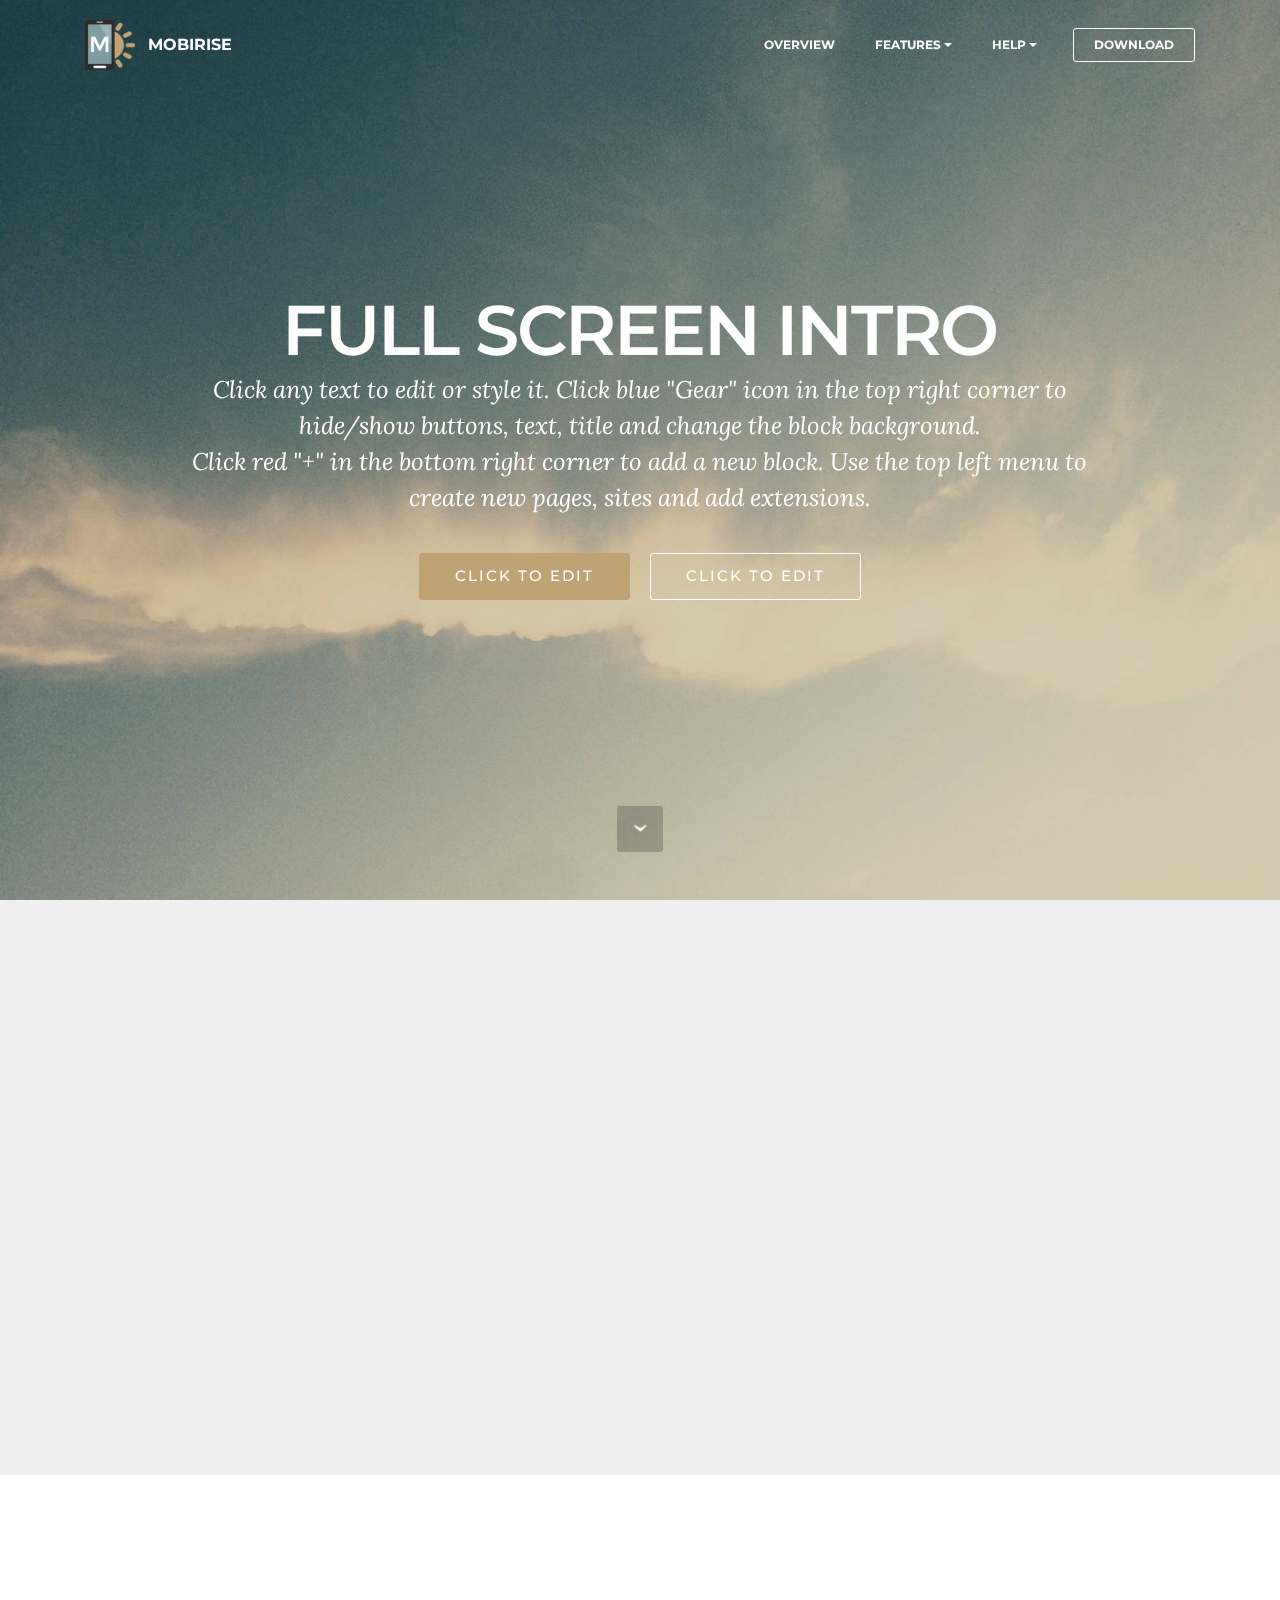
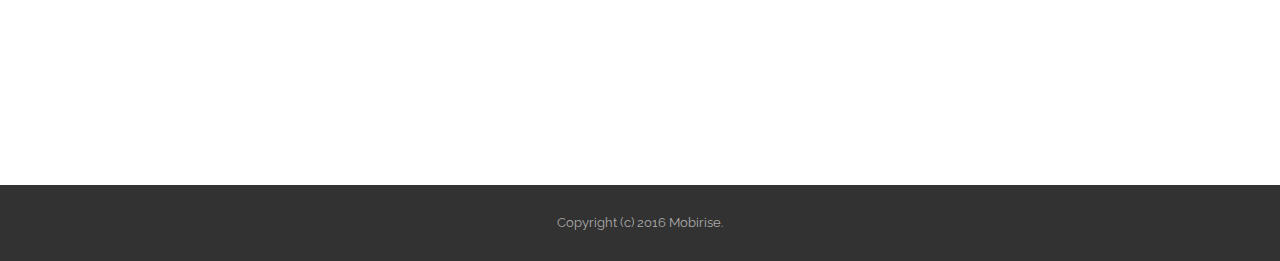
==== index.html @ f902e42a "create github pages" ====
<!DOCTYPE html>
<html>
<head>
  <!-- Site made with Mobirise Website Builder v3.12.1, https://mobirise.com -->
  <meta charset="UTF-8">
  <meta http-equiv="X-UA-Compatible" content="IE=edge">
  <meta name="generator" content="Mobirise v3.12.1, mobirise.com">
  <meta name="viewport" content="width=device-width, initial-scale=1">
  <link rel="shortcut icon" href="assets/images/logo.png" type="image/x-icon">
  <meta name="description" content="">
  
  <link rel="stylesheet" href="https://fonts.googleapis.com/css?family=Lora:400,700,400italic,700italic&amp;subset=latin">
  <link rel="stylesheet" href="https://fonts.googleapis.com/css?family=Montserrat:400,700">
  <link rel="stylesheet" href="https://fonts.googleapis.com/css?family=Raleway:100,100i,200,200i,300,300i,400,400i,500,500i,600,600i,700,700i,800,800i,900,900i">
  <link rel="stylesheet" href="assets/bootstrap-material-design-font/css/material.css">
  <link rel="stylesheet" href="assets/et-line-font-plugin/style.css">
  <link rel="stylesheet" href="assets/tether/tether.min.css">
  <link rel="stylesheet" href="assets/bootstrap/css/bootstrap.min.css">
  <link rel="stylesheet" href="assets/dropdown/css/style.css">
  <link rel="stylesheet" href="assets/animate.css/animate.min.css">
  <link rel="stylesheet" href="assets/socicon/css/styles.css">
  <link rel="stylesheet" href="assets/theme/css/style.css">
  <link rel="stylesheet" href="assets/mobirise/css/mbr-additional.css" type="text/css">
  
  
  
</head>
<body>
<section id="menu-0">

    <nav class="navbar navbar-dropdown bg-color transparent navbar-fixed-top">
        <div class="container">

            <div class="mbr-table">
                <div class="mbr-table-cell">

                    <div class="navbar-brand">
                        <a href="https://mobirise.com" class="navbar-logo"><img src="assets/images/logo.png" alt="Mobirise"></a>
                        <a class="navbar-caption" href="https://mobirise.com">MOBIRISE</a>
                    </div>

                </div>
                <div class="mbr-table-cell">

                    <button class="navbar-toggler pull-xs-right hidden-md-up" type="button" data-toggle="collapse" data-target="#exCollapsingNavbar">
                        <div class="hamburger-icon"></div>
                    </button>

                    <ul class="nav-dropdown collapse pull-xs-right nav navbar-nav navbar-toggleable-sm" id="exCollapsingNavbar"><li class="nav-item"><a class="nav-link link" href="https://mobirise.com/">OVERVIEW</a></li><li class="nav-item dropdown"><a class="nav-link link dropdown-toggle" data-toggle="dropdown-submenu" href="https://mobirise.com/">FEATURES</a><div class="dropdown-menu"><a class="dropdown-item" href="https://mobirise.com/">Mobile friendly</a><a class="dropdown-item" href="https://mobirise.com/">Based on Bootstrap</a><div class="dropdown"><a class="dropdown-item dropdown-toggle" data-toggle="dropdown-submenu" href="https://mobirise.com/">Trendy blocks</a><div class="dropdown-menu dropdown-submenu"><a class="dropdown-item" href="https://mobirise.com/">Image/content slider</a><a class="dropdown-item" href="https://mobirise.com/">Contact forms</a><a class="dropdown-item" href="https://mobirise.com/">Image gallery</a><a class="dropdown-item" href="https://mobirise.com/">Mobile menu</a><a class="dropdown-item" href="https://mobirise.com/">Google maps</a><a class="dropdown-item" href="https://mobirise.com/">Social buttons</a><a class="dropdown-item" href="https://mobirise.com/">Google fonts</a><a class="dropdown-item" href="https://mobirise.com/">Video background</a></div></div><a class="dropdown-item" href="https://mobirise.com/">Host anywhere</a></div></li><li class="nav-item dropdown"><a class="nav-link link dropdown-toggle" data-toggle="dropdown-submenu" href="https://mobirise.com/">HELP</a><div class="dropdown-menu"><a class="dropdown-item" href="http://forums.mobirise.com/">Forum</a><a class="dropdown-item" href="https://mobirise.com/">Tutorials</a><a class="dropdown-item" href="https://mobirise.com/">Contact us</a></div></li><li class="nav-item nav-btn"><a class="nav-link btn btn-white btn-white-outline" href="https://mobirise.com/">DOWNLOAD</a></li></ul>
                    <button hidden="" class="navbar-toggler navbar-close" type="button" data-toggle="collapse" data-target="#exCollapsingNavbar">
                        <div class="close-icon"></div>
                    </button>

                </div>
            </div>

        </div>
    </nav>

</section>

<section class="engine"><a rel="external" href="https://mobirise.com">Web Page Builder</a></section><section class="mbr-section mbr-section-hero mbr-section-full mbr-parallax-background mbr-section-with-arrow" id="header1-1" style="background-image: url(assets/images/jumbotron.jpg);">

    

    <div class="mbr-table-cell">

        <div class="container">
            <div class="row">
                <div class="mbr-section col-md-10 col-md-offset-1 text-xs-center">

                    <h1 class="mbr-section-title display-1">FULL SCREEN INTRO</h1>
                    <p class="mbr-section-lead lead">Click any text to edit or style it. Click blue "Gear" icon in the top right corner to hide/show buttons, text, title and change the block background. <br> Click red "+" in the bottom right corner to add a new block. Use the top left menu to create new pages, sites and add extensions.</p>
                    <div class="mbr-section-btn"><a class="btn btn-lg btn-primary" href="https://mobirise.com">CLICK TO EDIT</a> <a class="btn btn-lg btn-white btn-white-outline" href="https://mobirise.com">CLICK TO EDIT</a></div>
                </div>
            </div>
        </div>
    </div>

    <div class="mbr-arrow mbr-arrow-floating" aria-hidden="true"><a href="#features6-0"><i class="mbr-arrow-icon"></i></a></div>

</section>

<section class="mbr-cards mbr-section mbr-section-nopadding" id="features6-0" style="background-color: rgb(239, 239, 239);">

    

    <div class="mbr-cards-row row">
        <div class="mbr-cards-col col-xs-12 col-lg-3" style="padding-top: 80px; padding-bottom: 80px;">
            <div class="container">
              <div class="card cart-block">
                  <div class="card-img"><a href="https://mobirise.com" class="etl-icon icon-desktop mbr-iconfont mbr-iconfont-features3"></a></div>
                  <div class="card-block">
                    <h4 class="card-title">Bootstrap 4</h4>
                    
                    <p class="card-text">Bootstrap 4 has been noted as one of the most reliable and proven frameworks and Mobirise has been equipped to develop websites using this framework.</p>
                    <div class="card-btn"><a href="https://mobirise.com" class="btn btn-primary">MORE</a></div>
                    </div>
                </div>
            </div>
        </div>
        <div class="mbr-cards-col col-xs-12 col-lg-3" style="padding-top: 80px; padding-bottom: 80px;">
            <div class="container">
                <div class="card cart-block">
                    <div class="card-img"><a href="https://mobirise.com" class="etl-icon icon-mobile mbr-iconfont mbr-iconfont-features3"></a></div>
                    <div class="card-block">
                        <h4 class="card-title">Responsive</h4>
                        
                        <p class="card-text">One of Bootstrap 4's big points is responsiveness and Mobirise makes effective use of this by generating highly responsive website for you.</p>
                        <div class="card-btn"><a href="https://mobirise.com" class="btn btn-primary">MORE</a></div>
                    </div>
                </div>
            </div>
        </div>
        <div class="mbr-cards-col col-xs-12 col-lg-3" style="padding-top: 80px; padding-bottom: 80px;">
            <div class="container">
                <div class="card cart-block">
                    <div class="card-img"><a href="https://mobirise.com" class="etl-icon icon-pencil mbr-iconfont mbr-iconfont-features3"></a></div>
                    <div class="card-block">
                        <h4 class="card-title">Web Fonts</h4>
                        
                        <p class="card-text">Google has a highly exhaustive list of fonts compiled into its web font platform and Mobirise makes it easy for you to use them on your website easily and freely.</p>
                        <div class="card-btn"><a href="https://mobirise.com" class="btn btn-primary">MORE</a></div>
                    </div>
                </div>
            </div>
        </div>
        <div class="mbr-cards-col col-xs-12 col-lg-3" style="padding-top: 80px; padding-bottom: 80px;">
            <div class="container">
                <div class="card cart-block">
                    <div class="card-img"><a href="https://mobirise.com" class="etl-icon icon-global mbr-iconfont mbr-iconfont-features3"></a></div>
                    <div class="card-block">
                        <h4 class="card-title">Unlimited Sites</h4>
                        
                        <p class="card-text">Mobirise gives you the freedom to develop as many websites as you like given the fact that it is a desktop app.</p>
                        <div class="card-btn"><a href="https://mobirise.com" class="btn btn-primary">MORE</a></div>
                    </div>
                </div>
            </div>
        </div>
        
        
    </div>
</section>

<section class="mbr-section mbr-section-md-padding" id="social-buttons1-2" style="background-color: rgb(255, 255, 255); padding-top: 90px; padding-bottom: 90px;">
    
    <div class="container">
        <div class="row">
            <div class="col-md-8 col-md-offset-2 text-xs-center">
                <h3 class="mbr-section-title display-2">SHARE THIS PAGE!</h3>
                <div>

                  <div class="mbr-social-likes" data-counters="false">
                    <span class="btn btn-social facebook" title="Share link on Facebook">
                        <i class="socicon socicon-facebook"></i>
                    </span>
                    <span class="btn btn-social twitter" title="Share link on Twitter">
                        <i class="socicon socicon-twitter"></i>
                    </span>
                    <span class="btn btn-social plusone" title="Share link on Google+">
                        <i class="socicon socicon-googleplus"></i>
                    </span>
                    
                    
                  </div>

                </div>
            </div>
        </div>
    </div>
</section>

<footer class="mbr-small-footer mbr-section mbr-section-nopadding" id="footer1-2" style="background-color: rgb(50, 50, 50); padding-top: 1.75rem; padding-bottom: 1.75rem;">
    
    <div class="container">
        <p class="text-xs-center">Copyright (c) 2016 Mobirise.</p>
    </div>
</footer>


  <script src="assets/web/assets/jquery/jquery.min.js"></script>
  <script src="assets/tether/tether.min.js"></script>
  <script src="assets/bootstrap/js/bootstrap.min.js"></script>
  <script src="assets/smooth-scroll/smooth-scroll.js"></script>
  <script src="assets/dropdown/js/script.min.js"></script>
  <script src="assets/touch-swipe/jquery.touch-swipe.min.js"></script>
  <script src="assets/viewport-checker/jquery.viewportchecker.js"></script>
  <script src="assets/jarallax/jarallax.js"></script>
  <script src="assets/social-likes/social-likes.js"></script>
  <script src="assets/theme/js/script.js"></script>
  
  
  <input name="animation" type="hidden">
  </body>
</html>
---- assets/bootstrap-material-design-font/css/material.css ----
@font-face {
  font-family: 'Material-Design-Icons';
  src: url('../fonts/Material-Design-Icons.eot?3ocs8m');
  src: url('../fonts/Material-Design-Icons.eot?#iefix3ocs8m') format('embedded-opentype'), url('../fonts/Material-Design-Icons.woff?3ocs8m') format('woff'), url('../fonts/Material-Design-Icons.ttf?3ocs8m') format('truetype'), url('../fonts/Material-Design-Icons.svg?3ocs8m#Material-Design-Icons') format('svg');
  font-weight: normal;
  font-style: normal;
}
[class^="mdi-"],
[class*="mdi-"] {
  speak: none;
  display: inline-block;
  font-style: normal;
  font-variant:normal;
  font-weight:normal;
  /*font-size:24px;*/
  line-height:1;
  font-family:'Material-Design-Icons' !important;
  text-rendering: auto;
  
  -webkit-font-smoothing: antialiased;
  -moz-osx-font-smoothing: grayscale;
  -webkit-transform: translate(0, 0);
      -ms-transform: translate(0, 0);
          transform: translate(0, 0);
}
[class^="mdi-"]:before,
[class*="mdi-"]:before {
  display: inline-block;
  speak: none;
  text-decoration: inherit;
}
[class^="mdi-"].pull-left,
[class*="mdi-"].pull-left {
  margin-right: .3em;
}
[class^="mdi-"].pull-right,
[class*="mdi-"].pull-right {
  margin-left: .3em;
}
[class^="mdi-"].mdi-lg:before,
[class*="mdi-"].mdi-lg:before,
[class^="mdi-"].mdi-lg:after,
[class*="mdi-"].mdi-lg:after {
  font-size: 1.33333333em;
  line-height: 0.75em;
  vertical-align: -15%;
}
[class^="mdi-"].mdi-2x:before,
[class*="mdi-"].mdi-2x:before,
[class^="mdi-"].mdi-2x:after,
[class*="mdi-"].mdi-2x:after {
  font-size: 2em;
}
[class^="mdi-"].mdi-3x:before,
[class*="mdi-"].mdi-3x:before,
[class^="mdi-"].mdi-3x:after,
[class*="mdi-"].mdi-3x:after {
  font-size: 3em;
}
[class^="mdi-"].mdi-4x:before,
[class*="mdi-"].mdi-4x:before,
[class^="mdi-"].mdi-4x:after,
[class*="mdi-"].mdi-4x:after {
  font-size: 4em;
}
[class^="mdi-"].mdi-5x:before,
[class*="mdi-"].mdi-5x:before,
[class^="mdi-"].mdi-5x:after,
[class*="mdi-"].mdi-5x:after {
  font-size: 5em;
}
[class^="mdi-device-signal-cellular-"]:after,
[class^="mdi-device-battery-"]:after,
[class^="mdi-device-battery-charging-"]:after,
[class^="mdi-device-signal-cellular-connected-no-internet-"]:after,
[class^="mdi-device-signal-wifi-"]:after,
[class^="mdi-device-signal-wifi-statusbar-not-connected"]:after,
.mdi-device-network-wifi:after {
  opacity: .3;
  position: absolute;
  left: 0;
  top: 0;
  z-index: 1;
  display: inline-block;
  speak: none;
  text-decoration: inherit;
}
[class^="mdi-device-signal-cellular-"]:after {
  content: "\e758";
}
[class^="mdi-device-battery-"]:after {
  content: "\e735";
}
[class^="mdi-device-battery-charging-"]:after {
  content: "\e733";
}
[class^="mdi-device-signal-cellular-connected-no-internet-"]:after {
  content: "\e75d";
}
[class^="mdi-device-signal-wifi-"]:after,
.mdi-device-network-wifi:after {
  content: "\e765";
}
[class^="mdi-device-signal-wifi-statusbasr-not-connected"]:after {
  content: "\e8f7";
}
.mdi-device-signal-cellular-off:after,
.mdi-device-signal-cellular-null:after,
.mdi-device-signal-cellular-no-sim:after,
.mdi-device-signal-wifi-off:after,
.mdi-device-signal-wifi-4-bar:after,
.mdi-device-signal-cellular-4-bar:after,
.mdi-device-battery-alert:after,
.mdi-device-signal-cellular-connected-no-internet-4-bar:after,
.mdi-device-battery-std:after,
.mdi-device-battery-full .mdi-device-battery-unknown:after {
  content: "";
}
.mdi-fw {
  width: 1.28571429em;
  text-align: center;
}
.mdi-ul {
  padding-left: 0;
  margin-left: 2.14285714em;
  list-style-type: none;
}
.mdi-ul > li {
  position: relative;
}
.mdi-li {
  position: absolute;
  left: -2.14285714em;
  width: 2.14285714em;
  top: 0.14285714em;
  text-align: center;
}
.mdi-li.mdi-lg {
  left: -1.85714286em;
}
.mdi-border {
  padding: .2em .25em .15em;
  border: solid 0.08em #eeeeee;
  border-radius: .1em;
}
.mdi-spin {
  -webkit-animation: mdi-spin 2s infinite linear;
  animation: mdi-spin 2s infinite linear;
  -webkit-transform-origin: 50% 50%;
  -ms-transform-origin: 50% 50%;
      transform-origin: 50% 50%;
}
.mdi-pulse {
  -webkit-animation: mdi-spin 1s steps(8) infinite;
  animation: mdi-spin 1s steps(8) infinite;
  -webkit-transform-origin: 50% 50%;
  -ms-transform-origin: 50% 50%;
      transform-origin: 50% 50%;
}
@-webkit-keyframes mdi-spin {
  0% {
    -webkit-transform: rotate(0deg);
    transform: rotate(0deg);
  }
  100% {
    -webkit-transform: rotate(359deg);
    transform: rotate(359deg);
  }
}
@keyframes mdi-spin {
  0% {
    -webkit-transform: rotate(0deg);
    transform: rotate(0deg);
  }
  100% {
    -webkit-transform: rotate(359deg);
    transform: rotate(359deg);
  }
}
.mdi-rotate-90 {
  filter: progid:DXImageTransform.Microsoft.BasicImage(rotation=1);
  -webkit-transform: rotate(90deg);
  -ms-transform: rotate(90deg);
  transform: rotate(90deg);
}
.mdi-rotate-180 {
  filter: progid:DXImageTransform.Microsoft.BasicImage(rotation=2);
  -webkit-transform: rotate(180deg);
  -ms-transform: rotate(180deg);
  transform: rotate(180deg);
}
.mdi-rotate-270 {
  filter: progid:DXImageTransform.Microsoft.BasicImage(rotation=3);
  -webkit-transform: rotate(270deg);
  -ms-transform: rotate(270deg);
  transform: rotate(270deg);
}
.mdi-flip-horizontal {
  filter: progid:DXImageTransform.Microsoft.BasicImage(rotation=0, mirror=1);
  -webkit-transform: scale(-1, 1);
  -ms-transform: scale(-1, 1);
  transform: scale(-1, 1);
}
.mdi-flip-vertical {
  filter: progid:DXImageTransform.Microsoft.BasicImage(rotation=2, mirror=1);
  -webkit-transform: scale(1, -1);
  -ms-transform: scale(1, -1);
  transform: scale(1, -1);
}
:root .mdi-rotate-90,
:root .mdi-rotate-180,
:root .mdi-rotate-270,
:root .mdi-flip-horizontal,
:root .mdi-flip-vertical {
  -webkit-filter: none;
          filter: none;
}
.mdi-stack {
  position: relative;
  display: inline-block;
  width: 2em;
  height: 2em;
  line-height: 2em;
  vertical-align: middle;
}
.mdi-stack-1x,
.mdi-stack-2x {
  position: absolute;
  left: 0;
  width: 100%;
  text-align: center;
}
.mdi-stack-1x {
  line-height: inherit;
}
.mdi-stack-2x {
  font-size: 2em;
}
.mdi-inverse {
  color: #ffffff;
}
/* Start Icons */
.mdi-action-3d-rotation:before {
  content: "\e600";
}
.mdi-action-accessibility:before {
  content: "\e601";
}
.mdi-action-account-balance-wallet:before {
  content: "\e602";
}
.mdi-action-account-balance:before {
  content: "\e603";
}
.mdi-action-account-box:before {
  content: "\e604";
}
.mdi-action-account-child:before {
  content: "\e605";
}
.mdi-action-account-circle:before {
  content: "\e606";
}
.mdi-action-add-shopping-cart:before {
  content: "\e607";
}
.mdi-action-alarm-add:before {
  content: "\e608";
}
.mdi-action-alarm-off:before {
  content: "\e609";
}
.mdi-action-alarm-on:before {
  content: "\e60a";
}
.mdi-action-alarm:before {
  content: "\e60b";
}
.mdi-action-android:before {
  content: "\e60c";
}
.mdi-action-announcement:before {
  content: "\e60d";
}
.mdi-action-aspect-ratio:before {
  content: "\e60e";
}
.mdi-action-assessment:before {
  content: "\e60f";
}
.mdi-action-assignment-ind:before {
  content: "\e610";
}
.mdi-action-assignment-late:before {
  content: "\e611";
}
.mdi-action-assignment-return:before {
  content: "\e612";
}
.mdi-action-assignment-returned:before {
  content: "\e613";
}
.mdi-action-assignment-turned-in:before {
  content: "\e614";
}
.mdi-action-assignment:before {
  content: "\e615";
}
.mdi-action-autorenew:before {
  content: "\e616";
}
.mdi-action-backup:before {
  content: "\e617";
}
.mdi-action-book:before {
  content: "\e618";
}
.mdi-action-bookmark-outline:before {
  content: "\e619";
}
.mdi-action-bookmark:before {
  content: "\e61a";
}
.mdi-action-bug-report:before {
  content: "\e61b";
}
.mdi-action-cached:before {
  content: "\e61c";
}
.mdi-action-check-circle:before {
  content: "\e61d";
}
.mdi-action-class:before {
  content: "\e61e";
}
.mdi-action-credit-card:before {
  content: "\e61f";
}
.mdi-action-dashboard:before {
  content: "\e620";
}
.mdi-action-delete:before {
  content: "\e621";
}
.mdi-action-description:before {
  content: "\e622";
}
.mdi-action-dns:before {
  content: "\e623";
}
.mdi-action-done-all:before {
  content: "\e624";
}
.mdi-action-done:before {
  content: "\e625";
}
.mdi-action-event:before {
  content: "\e626";
}
.mdi-action-exit-to-app:before {
  content: "\e627";
}
.mdi-action-explore:before {
  content: "\e628";
}
.mdi-action-extension:before {
  content: "\e629";
}
.mdi-action-face-unlock:before {
  content: "\e62a";
}
.mdi-action-favorite-outline:before {
  content: "\e62b";
}
.mdi-action-favorite:before {
  content: "\e62c";
}
.mdi-action-find-in-page:before {
  content: "\e62d";
}
.mdi-action-find-replace:before {
  content: "\e62e";
}
.mdi-action-flip-to-back:before {
  content: "\e62f";
}
.mdi-action-flip-to-front:before {
  content: "\e630";
}
.mdi-action-get-app:before {
  content: "\e631";
}
.mdi-action-grade:before {
  content: "\e632";
}
.mdi-action-group-work:before {
  content: "\e633";
}
.mdi-action-help:before {
  content: "\e634";
}
.mdi-action-highlight-remove:before {
  content: "\e635";
}
.mdi-action-history:before {
  content: "\e636";
}
.mdi-action-home:before {
  content: "\e637";
}
.mdi-action-https:before {
  content: "\e638";
}
.mdi-action-info-outline:before {
  content: "\e639";
}
.mdi-action-info:before {
  content: "\e63a";
}
.mdi-action-input:before {
  content: "\e63b";
}
.mdi-action-invert-colors:before {
  content: "\e63c";
}
.mdi-action-label-outline:before {
  content: "\e63d";
}
.mdi-action-label:before {
  content: "\e63e";
}
.mdi-action-language:before {
  content: "\e63f";
}
.mdi-action-launch:before {
  content: "\e640";
}
.mdi-action-list:before {
  content: "\e641";
}
.mdi-action-lock-open:before {
  content: "\e642";
}
.mdi-action-lock-outline:before {
  content: "\e643";
}
.mdi-action-lock:before {
  content: "\e644";
}
.mdi-action-loyalty:before {
  content: "\e645";
}
.mdi-action-markunread-mailbox:before {
  content: "\e646";
}
.mdi-action-note-add:before {
  content: "\e647";
}
.mdi-action-open-in-browser:before {
  content: "\e648";
}
.mdi-action-open-in-new:before {
  content: "\e649";
}
.mdi-action-open-with:before {
  content: "\e64a";
}
.mdi-action-pageview:before {
  content: "\e64b";
}
.mdi-action-payment:before {
  content: "\e64c";
}
.mdi-action-perm-camera-mic:before {
  content: "\e64d";
}
.mdi-action-perm-contact-cal:before {
  content: "\e64e";
}
.mdi-action-perm-data-setting:before {
  content: "\e64f";
}
.mdi-action-perm-device-info:before {
  content: "\e650";
}
.mdi-action-perm-identity:before {
  content: "\e651";
}
.mdi-action-perm-media:before {
  content: "\e652";
}
.mdi-action-perm-phone-msg:before {
  content: "\e653";
}
.mdi-action-perm-scan-wifi:before {
  content: "\e654";
}
.mdi-action-picture-in-picture:before {
  content: "\e655";
}
.mdi-action-polymer:before {
  content: "\e656";
}
.mdi-action-print:before {
  content: "\e657";
}
.mdi-action-query-builder:before {
  content: "\e658";
}
.mdi-action-question-answer:before {
  content: "\e659";
}
.mdi-action-receipt:before {
  content: "\e65a";
}
.mdi-action-redeem:before {
  content: "\e65b";
}
.mdi-action-reorder:before {
  content: "\e65c";
}
.mdi-action-report-problem:before {
  content: "\e65d";
}
.mdi-action-restore:before {
  content: "\e65e";
}
.mdi-action-room:before {
  content: "\e65f";
}
.mdi-action-schedule:before {
  content: "\e660";
}
.mdi-action-search:before {
  content: "\e661";
}
.mdi-action-settings-applications:before {
  content: "\e662";
}
.mdi-action-settings-backup-restore:before {
  content: "\e663";
}
.mdi-action-settings-bluetooth:before {
  content: "\e664";
}
.mdi-action-settings-cell:before {
  content: "\e665";
}
.mdi-action-settings-display:before {
  content: "\e666";
}
.mdi-action-settings-ethernet:before {
  content: "\e667";
}
.mdi-action-settings-input-antenna:before {
  content: "\e668";
}
.mdi-action-settings-input-component:before {
  content: "\e669";
}
.mdi-action-settings-input-composite:before {
  content: "\e66a";
}
.mdi-action-settings-input-hdmi:before {
  content: "\e66b";
}
.mdi-action-settings-input-svideo:before {
  content: "\e66c";
}
.mdi-action-settings-overscan:before {
  content: "\e66d";
}
.mdi-action-settings-phone:before {
  content: "\e66e";
}
.mdi-action-settings-power:before {
  content: "\e66f";
}
.mdi-action-settings-remote:before {
  content: "\e670";
}
.mdi-action-settings-voice:before {
  content: "\e671";
}
.mdi-action-settings:before {
  content: "\e672";
}
.mdi-action-shop-two:before {
  content: "\e673";
}
.mdi-action-shop:before {
  content: "\e674";
}
.mdi-action-shopping-basket:before {
  content: "\e675";
}
.mdi-action-shopping-cart:before {
  content: "\e676";
}
.mdi-action-speaker-notes:before {
  content: "\e677";
}
.mdi-action-spellcheck:before {
  content: "\e678";
}
.mdi-action-star-rate:before {
  content: "\e679";
}
.mdi-action-stars:before {
  content: "\e67a";
}
.mdi-action-store:before {
  content: "\e67b";
}
.mdi-action-subject:before {
  content: "\e67c";
}
.mdi-action-supervisor-account:before {
  content: "\e67d";
}
.mdi-action-swap-horiz:before {
  content: "\e67e";
}
.mdi-action-swap-vert-circle:before {
  content: "\e67f";
}
.mdi-action-swap-vert:before {
  content: "\e680";
}
.mdi-action-system-update-tv:before {
  content: "\e681";
}
.mdi-action-tab-unselected:before {
  content: "\e682";
}
.mdi-action-tab:before {
  content: "\e683";
}
.mdi-action-theaters:before {
  content: "\e684";
}
.mdi-action-thumb-down:before {
  content: "\e685";
}
.mdi-action-thumb-up:before {
  content: "\e686";
}
.mdi-action-thumbs-up-down:before {
  content: "\e687";
}
.mdi-action-toc:before {
  content: "\e688";
}
.mdi-action-today:before {
  content: "\e689";
}
.mdi-action-track-changes:before {
  content: "\e68a";
}
.mdi-action-translate:before {
  content: "\e68b";
}
.mdi-action-trending-down:before {
  content: "\e68c";
}
.mdi-action-trending-neutral:before {
  content: "\e68d";
}
.mdi-action-trending-up:before {
  content: "\e68e";
}
.mdi-action-turned-in-not:before {
  content: "\e68f";
}
.mdi-action-turned-in:before {
  content: "\e690";
}
.mdi-action-verified-user:before {
  content: "\e691";
}
.mdi-action-view-agenda:before {
  content: "\e692";
}
.mdi-action-view-array:before {
  content: "\e693";
}
.mdi-action-view-carousel:before {
  content: "\e694";
}
.mdi-action-view-column:before {
  content: "\e695";
}
.mdi-action-view-day:before {
  content: "\e696";
}
.mdi-action-view-headline:before {
  content: "\e697";
}
.mdi-action-view-list:before {
  content: "\e698";
}
.mdi-action-view-module:before {
  content: "\e699";
}
.mdi-action-view-quilt:before {
  content: "\e69a";
}
.mdi-action-view-stream:before {
  content: "\e69b";
}
.mdi-action-view-week:before {
  content: "\e69c";
}
.mdi-action-visibility-off:before {
  content: "\e69d";
}
.mdi-action-visibility:before {
  content: "\e69e";
}
.mdi-action-wallet-giftcard:before {
  content: "\e69f";
}
.mdi-action-wallet-membership:before {
  content: "\e6a0";
}
.mdi-action-wallet-travel:before {
  content: "\e6a1";
}
.mdi-action-work:before {
  content: "\e6a2";
}
.mdi-alert-error:before {
  content: "\e6a3";
}
.mdi-alert-warning:before {
  content: "\e6a4";
}
.mdi-av-album:before {
  content: "\e6a5";
}
.mdi-av-closed-caption:before {
  content: "\e6a6";
}
.mdi-av-equalizer:before {
  content: "\e6a7";
}
.mdi-av-explicit:before {
  content: "\e6a8";
}
.mdi-av-fast-forward:before {
  content: "\e6a9";
}
.mdi-av-fast-rewind:before {
  content: "\e6aa";
}
.mdi-av-games:before {
  content: "\e6ab";
}
.mdi-av-hearing:before {
  content: "\e6ac";
}
.mdi-av-high-quality:before {
  content: "\e6ad";
}
.mdi-av-loop:before {
  content: "\e6ae";
}
.mdi-av-mic-none:before {
  content: "\e6af";
}
.mdi-av-mic-off:before {
  content: "\e6b0";
}
.mdi-av-mic:before {
  content: "\e6b1";
}
.mdi-av-movie:before {
  content: "\e6b2";
}
.mdi-av-my-library-add:before {
  content: "\e6b3";
}
.mdi-av-my-library-books:before {
  content: "\e6b4";
}
.mdi-av-my-library-music:before {
  content: "\e6b5";
}
.mdi-av-new-releases:before {
  content: "\e6b6";
}
.mdi-av-not-interested:before {
  content: "\e6b7";
}
.mdi-av-pause-circle-fill:before {
  content: "\e6b8";
}
.mdi-av-pause-circle-outline:before {
  content: "\e6b9";
}
.mdi-av-pause:before {
  content: "\e6ba";
}
.mdi-av-play-arrow:before {
  content: "\e6bb";
}
.mdi-av-play-circle-fill:before {
  content: "\e6bc";
}
.mdi-av-play-circle-outline:before {
  content: "\e6bd";
}
.mdi-av-play-shopping-bag:before {
  content: "\e6be";
}
.mdi-av-playlist-add:before {
  content: "\e6bf";
}
.mdi-av-queue-music:before {
  content: "\e6c0";
}
.mdi-av-queue:before {
  content: "\e6c1";
}
.mdi-av-radio:before {
  content: "\e6c2";
}
.mdi-av-recent-actors:before {
  content: "\e6c3";
}
.mdi-av-repeat-one:before {
  content: "\e6c4";
}
.mdi-av-repeat:before {
  content: "\e6c5";
}
.mdi-av-replay:before {
  content: "\e6c6";
}
.mdi-av-shuffle:before {
  content: "\e6c7";
}
.mdi-av-skip-next:before {
  content: "\e6c8";
}
.mdi-av-skip-previous:before {
  content: "\e6c9";
}
.mdi-av-snooze:before {
  content: "\e6ca";
}
.mdi-av-stop:before {
  content: "\e6cb";
}
.mdi-av-subtitles:before {
  content: "\e6cc";
}
.mdi-av-surround-sound:before {
  content: "\e6cd";
}
.mdi-av-timer:before {
  content: "\e6ce";
}
.mdi-av-video-collection:before {
  content: "\e6cf";
}
.mdi-av-videocam-off:before {
  content: "\e6d0";
}
.mdi-av-videocam:before {
  content: "\e6d1";
}
.mdi-av-volume-down:before {
  content: "\e6d2";
}
.mdi-av-volume-mute:before {
  content: "\e6d3";
}
.mdi-av-volume-off:before {
  content: "\e6d4";
}
.mdi-av-volume-up:before {
  content: "\e6d5";
}
.mdi-av-web:before {
  content: "\e6d6";
}
.mdi-communication-business:before {
  content: "\e6d7";
}
.mdi-communication-call-end:before {
  content: "\e6d8";
}
.mdi-communication-call-made:before {
  content: "\e6d9";
}
.mdi-communication-call-merge:before {
  content: "\e6da";
}
.mdi-communication-call-missed:before {
  content: "\e6db";
}
.mdi-communication-call-received:before {
  content: "\e6dc";
}
.mdi-communication-call-split:before {
  content: "\e6dd";
}
.mdi-communication-call:before {
  content: "\e6de";
}
.mdi-communication-chat:before {
  content: "\e6df";
}
.mdi-communication-clear-all:before {
  content: "\e6e0";
}
.mdi-communication-comment:before {
  content: "\e6e1";
}
.mdi-communication-contacts:before {
  content: "\e6e2";
}
.mdi-communication-dialer-sip:before {
  content: "\e6e3";
}
.mdi-communication-dialpad:before {
  content: "\e6e4";
}
.mdi-communication-dnd-on:before {
  content: "\e6e5";
}
.mdi-communication-email:before {
  content: "\e6e6";
}
.mdi-communication-forum:before {
  content: "\e6e7";
}
.mdi-communication-import-export:before {
  content: "\e6e8";
}
.mdi-communication-invert-colors-off:before {
  content: "\e6e9";
}
.mdi-communication-invert-colors-on:before {
  content: "\e6ea";
}
.mdi-communication-live-help:before {
  content: "\e6eb";
}
.mdi-communication-location-off:before {
  content: "\e6ec";
}
.mdi-communication-location-on:before {
  content: "\e6ed";
}
.mdi-communication-message:before {
  content: "\e6ee";
}
.mdi-communication-messenger:before {
  content: "\e6ef";
}
.mdi-communication-no-sim:before {
  content: "\e6f0";
}
.mdi-communication-phone:before {
  content: "\e6f1";
}
.mdi-communication-portable-wifi-off:before {
  content: "\e6f2";
}
.mdi-communication-quick-contacts-dialer:before {
  content: "\e6f3";
}
.mdi-communication-quick-contacts-mail:before {
  content: "\e6f4";
}
.mdi-communication-ring-volume:before {
  content: "\e6f5";
}
.mdi-communication-stay-current-landscape:before {
  content: "\e6f6";
}
.mdi-communication-stay-current-portrait:before {
  content: "\e6f7";
}
.mdi-communication-stay-primary-landscape:before {
  content: "\e6f8";
}
.mdi-communication-stay-primary-portrait:before {
  content: "\e6f9";
}
.mdi-communication-swap-calls:before {
  content: "\e6fa";
}
.mdi-communication-textsms:before {
  content: "\e6fb";
}
.mdi-communication-voicemail:before {
  content: "\e6fc";
}
.mdi-communication-vpn-key:before {
  content: "\e6fd";
}
.mdi-content-add-box:before {
  content: "\e6fe";
}
.mdi-content-add-circle-outline:before {
  content: "\e6ff";
}
.mdi-content-add-circle:before {
  content: "\e700";
}
.mdi-content-add:before {
  content: "\e701";
}
.mdi-content-archive:before {
  content: "\e702";
}
.mdi-content-backspace:before {
  content: "\e703";
}
.mdi-content-block:before {
  content: "\e704";
}
.mdi-content-clear:before {
  content: "\e705";
}
.mdi-content-content-copy:before {
  content: "\e706";
}
.mdi-content-content-cut:before {
  content: "\e707";
}
.mdi-content-content-paste:before {
  content: "\e708";
}
.mdi-content-create:before {
  content: "\e709";
}
.mdi-content-drafts:before {
  content: "\e70a";
}
.mdi-content-filter-list:before {
  content: "\e70b";
}
.mdi-content-flag:before {
  content: "\e70c";
}
.mdi-content-forward:before {
  content: "\e70d";
}
.mdi-content-gesture:before {
  content: "\e70e";
}
.mdi-content-inbox:before {
  content: "\e70f";
}
.mdi-content-link:before {
  content: "\e710";
}
.mdi-content-mail:before {
  content: "\e711";
}
.mdi-content-markunread:before {
  content: "\e712";
}
.mdi-content-redo:before {
  content: "\e713";
}
.mdi-content-remove-circle-outline:before {
  content: "\e714";
}
.mdi-content-remove-circle:before {
  content: "\e715";
}
.mdi-content-remove:before {
  content: "\e716";
}
.mdi-content-reply-all:before {
  content: "\e717";
}
.mdi-content-reply:before {
  content: "\e718";
}
.mdi-content-report:before {
  content: "\e719";
}
.mdi-content-save:before {
  content: "\e71a";
}
.mdi-content-select-all:before {
  content: "\e71b";
}
.mdi-content-send:before {
  content: "\e71c";
}
.mdi-content-sort:before {
  content: "\e71d";
}
.mdi-content-text-format:before {
  content: "\e71e";
}
.mdi-content-undo:before {
  content: "\e71f";
}
.mdi-editor-attach-file:before {
  content: "\e776";
}
.mdi-editor-attach-money:before {
  content: "\e777";
}
.mdi-editor-border-all:before {
  content: "\e778";
}
.mdi-editor-border-bottom:before {
  content: "\e779";
}
.mdi-editor-border-clear:before {
  content: "\e77a";
}
.mdi-editor-border-color:before {
  content: "\e77b";
}
.mdi-editor-border-horizontal:before {
  content: "\e77c";
}
.mdi-editor-border-inner:before {
  content: "\e77d";
}
.mdi-editor-border-left:before {
  content: "\e77e";
}
.mdi-editor-border-outer:before {
  content: "\e77f";
}
.mdi-editor-border-right:before {
  content: "\e780";
}
.mdi-editor-border-style:before {
  content: "\e781";
}
.mdi-editor-border-top:before {
  content: "\e782";
}
.mdi-editor-border-vertical:before {
  content: "\e783";
}
.mdi-editor-format-align-center:before {
  content: "\e784";
}
.mdi-editor-format-align-justify:before {
  content: "\e785";
}
.mdi-editor-format-align-left:before {
  content: "\e786";
}
.mdi-editor-format-align-right:before {
  content: "\e787";
}
.mdi-editor-format-bold:before {
  content: "\e788";
}
.mdi-editor-format-clear:before {
  content: "\e789";
}
.mdi-editor-format-color-fill:before {
  content: "\e78a";
}
.mdi-editor-format-color-reset:before {
  content: "\e78b";
}
.mdi-editor-format-color-text:before {
  content: "\e78c";
}
.mdi-editor-format-indent-decrease:before {
  content: "\e78d";
}
.mdi-editor-format-indent-increase:before {
  content: "\e78e";
}
.mdi-editor-format-italic:before {
  content: "\e78f";
}
.mdi-editor-format-line-spacing:before {
  content: "\e790";
}
.mdi-editor-format-list-bulleted:before {
  content: "\e791";
}
.mdi-editor-format-list-numbered:before {
  content: "\e792";
}
.mdi-editor-format-paint:before {
  content: "\e793";
}
.mdi-editor-format-quote:before {
  content: "\e794";
}
.mdi-editor-format-size:before {
  content: "\e795";
}
.mdi-editor-format-strikethrough:before {
  content: "\e796";
}
.mdi-editor-format-textdirection-l-to-r:before {
  content: "\e797";
}
.mdi-editor-format-textdirection-r-to-l:before {
  content: "\e798";
}
.mdi-editor-format-underline:before {
  content: "\e799";
}
.mdi-editor-functions:before {
  content: "\e79a";
}
.mdi-editor-insert-chart:before {
  content: "\e79b";
}
.mdi-editor-insert-comment:before {
  content: "\e79c";
}
.mdi-editor-insert-drive-file:before {
  content: "\e79d";
}
.mdi-editor-insert-emoticon:before {
  content: "\e79e";
}
.mdi-editor-insert-invitation:before {
  content: "\e79f";
}
.mdi-editor-insert-link:before {
  content: "\e7a0";
}
.mdi-editor-insert-photo:before {
  content: "\e7a1";
}
.mdi-editor-merge-type:before {
  content: "\e7a2";
}
.mdi-editor-mode-comment:before {
  content: "\e7a3";
}
.mdi-editor-mode-edit:before {
  content: "\e7a4";
}
.mdi-editor-publish:before {
  content: "\e7a5";
}
.mdi-editor-vertical-align-bottom:before {
  content: "\e7a6";
}
.mdi-editor-vertical-align-center:before {
  content: "\e7a7";
}
.mdi-editor-vertical-align-top:before {
  content: "\e7a8";
}
.mdi-editor-wrap-text:before {
  content: "\e7a9";
}
.mdi-file-attachment:before {
  content: "\e7aa";
}
.mdi-file-cloud-circle:before {
  content: "\e7ab";
}
.mdi-file-cloud-done:before {
  content: "\e7ac";
}
.mdi-file-cloud-download:before {
  content: "\e7ad";
}
.mdi-file-cloud-off:before {
  content: "\e7ae";
}
.mdi-file-cloud-queue:before {
  content: "\e7af";
}
.mdi-file-cloud-upload:before {
  content: "\e7b0";
}
.mdi-file-cloud:before {
  content: "\e7b1";
}
.mdi-file-file-download:before {
  content: "\e7b2";
}
.mdi-file-file-upload:before {
  content: "\e7b3";
}
.mdi-file-folder-open:before {
  content: "\e7b4";
}
.mdi-file-folder-shared:before {
  content: "\e7b5";
}
.mdi-file-folder:before {
  content: "\e7b6";
}
.mdi-device-access-alarm:before {
  content: "\e720";
}
.mdi-device-access-alarms:before {
  content: "\e721";
}
.mdi-device-access-time:before {
  content: "\e722";
}
.mdi-device-add-alarm:before {
  content: "\e723";
}
.mdi-device-airplanemode-off:before {
  content: "\e724";
}
.mdi-device-airplanemode-on:before {
  content: "\e725";
}
.mdi-device-battery-20:before {
  content: "\e726";
}
.mdi-device-battery-30:before {
  content: "\e727";
}
.mdi-device-battery-50:before {
  content: "\e728";
}
.mdi-device-battery-60:before {
  content: "\e729";
}
.mdi-device-battery-80:before {
  content: "\e72a";
}
.mdi-device-battery-90:before {
  content: "\e72b";
}
.mdi-device-battery-alert:before {
  content: "\e72c";
}
.mdi-device-battery-charging-20:before {
  content: "\e72d";
}
.mdi-device-battery-charging-30:before {
  content: "\e72e";
}
.mdi-device-battery-charging-50:before {
  content: "\e72f";
}
.mdi-device-battery-charging-60:before {
  content: "\e730";
}
.mdi-device-battery-charging-80:before {
  content: "\e731";
}
.mdi-device-battery-charging-90:before {
  content: "\e732";
}
.mdi-device-battery-charging-full:before {
  content: "\e733";
}
.mdi-device-battery-full:before {
  content: "\e734";
}
.mdi-device-battery-std:before {
  content: "\e735";
}
.mdi-device-battery-unknown:before {
  content: "\e736";
}
.mdi-device-bluetooth-connected:before {
  content: "\e737";
}
.mdi-device-bluetooth-disabled:before {
  content: "\e738";
}
.mdi-device-bluetooth-searching:before {
  content: "\e739";
}
.mdi-device-bluetooth:before {
  content: "\e73a";
}
.mdi-device-brightness-auto:before {
  content: "\e73b";
}
.mdi-device-brightness-high:before {
  content: "\e73c";
}
.mdi-device-brightness-low:before {
  content: "\e73d";
}
.mdi-device-brightness-medium:before {
  content: "\e73e";
}
.mdi-device-data-usage:before {
  content: "\e73f";
}
.mdi-device-developer-mode:before {
  content: "\e740";
}
.mdi-device-devices:before {
  content: "\e741";
}
.mdi-device-dvr:before {
  content: "\e742";
}
.mdi-device-gps-fixed:before {
  content: "\e743";
}
.mdi-device-gps-not-fixed:before {
  content: "\e744";
}
.mdi-device-gps-off:before {
  content: "\e745";
}
.mdi-device-location-disabled:before {
  content: "\e746";
}
.mdi-device-location-searching:before {
  content: "\e747";
}
.mdi-device-multitrack-audio:before {
  content: "\e748";
}
.mdi-device-network-cell:before {
  content: "\e749";
}
.mdi-device-network-wifi:before {
  content: "\e74a";
}
.mdi-device-nfc:before {
  content: "\e74b";
}
.mdi-device-now-wallpaper:before {
  content: "\e74c";
}
.mdi-device-now-widgets:before {
  content: "\e74d";
}
.mdi-device-screen-lock-landscape:before {
  content: "\e74e";
}
.mdi-device-screen-lock-portrait:before {
  content: "\e74f";
}
.mdi-device-screen-lock-rotation:before {
  content: "\e750";
}
.mdi-device-screen-rotation:before {
  content: "\e751";
}
.mdi-device-sd-storage:before {
  content: "\e752";
}
.mdi-device-settings-system-daydream:before {
  content: "\e753";
}
.mdi-device-signal-cellular-0-bar:before {
  content: "\e754";
}
.mdi-device-signal-cellular-1-bar:before {
  content: "\e755";
}
.mdi-device-signal-cellular-2-bar:before {
  content: "\e756";
}
.mdi-device-signal-cellular-3-bar:before {
  content: "\e757";
}
.mdi-device-signal-cellular-4-bar:before {
  content: "\e758";
}
.mdi-signal-wifi-statusbar-connected-no-internet-after:before {
  content: "\e8f6";
}
.mdi-device-signal-cellular-connected-no-internet-0-bar:before {
  content: "\e759";
}
.mdi-device-signal-cellular-connected-no-internet-1-bar:before {
  content: "\e75a";
}
.mdi-device-signal-cellular-connected-no-internet-2-bar:before {
  content: "\e75b";
}
.mdi-device-signal-cellular-connected-no-internet-3-bar:before {
  content: "\e75c";
}
.mdi-device-signal-cellular-connected-no-internet-4-bar:before {
  content: "\e75d";
}
.mdi-device-signal-cellular-no-sim:before {
  content: "\e75e";
}
.mdi-device-signal-cellular-null:before {
  content: "\e75f";
}
.mdi-device-signal-cellular-off:before {
  content: "\e760";
}
.mdi-device-signal-wifi-0-bar:before {
  content: "\e761";
}
.mdi-device-signal-wifi-1-bar:before {
  content: "\e762";
}
.mdi-device-signal-wifi-2-bar:before {
  content: "\e763";
}
.mdi-device-signal-wifi-3-bar:before {
  content: "\e764";
}
.mdi-device-signal-wifi-4-bar:before {
  content: "\e765";
}
.mdi-device-signal-wifi-off:before {
  content: "\e766";
}
.mdi-device-signal-wifi-statusbar-1-bar:before {
  content: "\e767";
}
.mdi-device-signal-wifi-statusbar-2-bar:before {
  content: "\e768";
}
.mdi-device-signal-wifi-statusbar-3-bar:before {
  content: "\e769";
}
.mdi-device-signal-wifi-statusbar-4-bar:before {
  content: "\e76a";
}
.mdi-device-signal-wifi-statusbar-connected-no-internet-:before {
  content: "\e76b";
}
.mdi-device-signal-wifi-statusbar-connected-no-internet:before {
  content: "\e76f";
}
.mdi-device-signal-wifi-statusbar-connected-no-internet-2:before {
  content: "\e76c";
}
.mdi-device-signal-wifi-statusbar-connected-no-internet-3:before {
  content: "\e76d";
}
.mdi-device-signal-wifi-statusbar-connected-no-internet-4:before {
  content: "\e76e";
}
.mdi-signal-wifi-statusbar-not-connected-after:before {
  content: "\e8f7";
}
.mdi-device-signal-wifi-statusbar-not-connected:before {
  content: "\e770";
}
.mdi-device-signal-wifi-statusbar-null:before {
  content: "\e771";
}
.mdi-device-storage:before {
  content: "\e772";
}
.mdi-device-usb:before {
  content: "\e773";
}
.mdi-device-wifi-lock:before {
  content: "\e774";
}
.mdi-device-wifi-tethering:before {
  content: "\e775";
}
.mdi-hardware-cast-connected:before {
  content: "\e7b7";
}
.mdi-hardware-cast:before {
  content: "\e7b8";
}
.mdi-hardware-computer:before {
  content: "\e7b9";
}
.mdi-hardware-desktop-mac:before {
  content: "\e7ba";
}
.mdi-hardware-desktop-windows:before {
  content: "\e7bb";
}
.mdi-hardware-dock:before {
  content: "\e7bc";
}
.mdi-hardware-gamepad:before {
  content: "\e7bd";
}
.mdi-hardware-headset-mic:before {
  content: "\e7be";
}
.mdi-hardware-headset:before {
  content: "\e7bf";
}
.mdi-hardware-keyboard-alt:before {
  content: "\e7c0";
}
.mdi-hardware-keyboard-arrow-down:before {
  content: "\e7c1";
}
.mdi-hardware-keyboard-arrow-left:before {
  content: "\e7c2";
}
.mdi-hardware-keyboard-arrow-right:before {
  content: "\e7c3";
}
.mdi-hardware-keyboard-arrow-up:before {
  content: "\e7c4";
}
.mdi-hardware-keyboard-backspace:before {
  content: "\e7c5";
}
.mdi-hardware-keyboard-capslock:before {
  content: "\e7c6";
}
.mdi-hardware-keyboard-control:before {
  content: "\e7c7";
}
.mdi-hardware-keyboard-hide:before {
  content: "\e7c8";
}
.mdi-hardware-keyboard-return:before {
  content: "\e7c9";
}
.mdi-hardware-keyboard-tab:before {
  content: "\e7ca";
}
.mdi-hardware-keyboard-voice:before {
  content: "\e7cb";
}
.mdi-hardware-keyboard:before {
  content: "\e7cc";
}
.mdi-hardware-laptop-chromebook:before {
  content: "\e7cd";
}
.mdi-hardware-laptop-mac:before {
  content: "\e7ce";
}
.mdi-hardware-laptop-windows:before {
  content: "\e7cf";
}
.mdi-hardware-laptop:before {
  content: "\e7d0";
}
.mdi-hardware-memory:before {
  content: "\e7d1";
}
.mdi-hardware-mouse:before {
  content: "\e7d2";
}
.mdi-hardware-phone-android:before {
  content: "\e7d3";
}
.mdi-hardware-phone-iphone:before {
  content: "\e7d4";
}
.mdi-hardware-phonelink-off:before {
  content: "\e7d5";
}
.mdi-hardware-phonelink:before {
  content: "\e7d6";
}
.mdi-hardware-security:before {
  content: "\e7d7";
}
.mdi-hardware-sim-card:before {
  content: "\e7d8";
}
.mdi-hardware-smartphone:before {
  content: "\e7d9";
}
.mdi-hardware-speaker:before {
  content: "\e7da";
}
.mdi-hardware-tablet-android:before {
  content: "\e7db";
}
.mdi-hardware-tablet-mac:before {
  content: "\e7dc";
}
.mdi-hardware-tablet:before {
  content: "\e7dd";
}
.mdi-hardware-tv:before {
  content: "\e7de";
}
.mdi-hardware-watch:before {
  content: "\e7df";
}
.mdi-image-add-to-photos:before {
  content: "\e7e0";
}
.mdi-image-adjust:before {
  content: "\e7e1";
}
.mdi-image-assistant-photo:before {
  content: "\e7e2";
}
.mdi-image-audiotrack:before {
  content: "\e7e3";
}
.mdi-image-blur-circular:before {
  content: "\e7e4";
}
.mdi-image-blur-linear:before {
  content: "\e7e5";
}
.mdi-image-blur-off:before {
  content: "\e7e6";
}
.mdi-image-blur-on:before {
  content: "\e7e7";
}
.mdi-image-brightness-1:before {
  content: "\e7e8";
}
.mdi-image-brightness-2:before {
  content: "\e7e9";
}
.mdi-image-brightness-3:before {
  content: "\e7ea";
}
.mdi-image-brightness-4:before {
  content: "\e7eb";
}
.mdi-image-brightness-5:before {
  content: "\e7ec";
}
.mdi-image-brightness-6:before {
  content: "\e7ed";
}
.mdi-image-brightness-7:before {
  content: "\e7ee";
}
.mdi-image-brush:before {
  content: "\e7ef";
}
.mdi-image-camera-alt:before {
  content: "\e7f0";
}
.mdi-image-camera-front:before {
  content: "\e7f1";
}
.mdi-image-camera-rear:before {
  content: "\e7f2";
}
.mdi-image-camera-roll:before {
  content: "\e7f3";
}
.mdi-image-camera:before {
  content: "\e7f4";
}
.mdi-image-center-focus-strong:before {
  content: "\e7f5";
}
.mdi-image-center-focus-weak:before {
  content: "\e7f6";
}
.mdi-image-collections:before {
  content: "\e7f7";
}
.mdi-image-color-lens:before {
  content: "\e7f8";
}
.mdi-image-colorize:before {
  content: "\e7f9";
}
.mdi-image-compare:before {
  content: "\e7fa";
}
.mdi-image-control-point-duplicate:before {
  content: "\e7fb";
}
.mdi-image-control-point:before {
  content: "\e7fc";
}
.mdi-image-crop-3-2:before {
  content: "\e7fd";
}
.mdi-image-crop-5-4:before {
  content: "\e7fe";
}
.mdi-image-crop-7-5:before {
  content: "\e7ff";
}
.mdi-image-crop-16-9:before {
  content: "\e800";
}
.mdi-image-crop-din:before {
  content: "\e801";
}
.mdi-image-crop-free:before {
  content: "\e802";
}
.mdi-image-crop-landscape:before {
  content: "\e803";
}
.mdi-image-crop-original:before {
  content: "\e804";
}
.mdi-image-crop-portrait:before {
  content: "\e805";
}
.mdi-image-crop-square:before {
  content: "\e806";
}
.mdi-image-crop:before {
  content: "\e807";
}
.mdi-image-dehaze:before {
  content: "\e808";
}
.mdi-image-details:before {
  content: "\e809";
}
.mdi-image-edit:before {
  content: "\e80a";
}
.mdi-image-exposure-minus-1:before {
  content: "\e80b";
}
.mdi-image-exposure-minus-2:before {
  content: "\e80c";
}
.mdi-image-exposure-plus-1:before {
  content: "\e80d";
}
.mdi-image-exposure-plus-2:before {
  content: "\e80e";
}
.mdi-image-exposure-zero:before {
  content: "\e80f";
}
.mdi-image-exposure:before {
  content: "\e810";
}
.mdi-image-filter-1:before {
  content: "\e811";
}
.mdi-image-filter-2:before {
  content: "\e812";
}
.mdi-image-filter-3:before {
  content: "\e813";
}
.mdi-image-filter-4:before {
  content: "\e814";
}
.mdi-image-filter-5:before {
  content: "\e815";
}
.mdi-image-filter-6:before {
  content: "\e816";
}
.mdi-image-filter-7:before {
  content: "\e817";
}
.mdi-image-filter-8:before {
  content: "\e818";
}
.mdi-image-filter-9-plus:before {
  content: "\e819";
}
.mdi-image-filter-9:before {
  content: "\e81a";
}
.mdi-image-filter-b-and-w:before {
  content: "\e81b";
}
.mdi-image-filter-center-focus:before {
  content: "\e81c";
}
.mdi-image-filter-drama:before {
  content: "\e81d";
}
.mdi-image-filter-frames:before {
  content: "\e81e";
}
.mdi-image-filter-hdr:before {
  content: "\e81f";
}
.mdi-image-filter-none:before {
  content: "\e820";
}
.mdi-image-filter-tilt-shift:before {
  content: "\e821";
}
.mdi-image-filter-vintage:before {
  content: "\e822";
}
.mdi-image-filter:before {
  content: "\e823";
}
.mdi-image-flare:before {
  content: "\e824";
}
.mdi-image-flash-auto:before {
  content: "\e825";
}
.mdi-image-flash-off:before {
  content: "\e826";
}
.mdi-image-flash-on:before {
  content: "\e827";
}
.mdi-image-flip:before {
  content: "\e828";
}
.mdi-image-gradient:before {
  content: "\e829";
}
.mdi-image-grain:before {
  content: "\e82a";
}
.mdi-image-grid-off:before {
  content: "\e82b";
}
.mdi-image-grid-on:before {
  content: "\e82c";
}
.mdi-image-hdr-off:before {
  content: "\e82d";
}
.mdi-image-hdr-on:before {
  content: "\e82e";
}
.mdi-image-hdr-strong:before {
  content: "\e82f";
}
.mdi-image-hdr-weak:before {
  content: "\e830";
}
.mdi-image-healing:before {
  content: "\e831";
}
.mdi-image-image-aspect-ratio:before {
  content: "\e832";
}
.mdi-image-image:before {
  content: "\e833";
}
.mdi-image-iso:before {
  content: "\e834";
}
.mdi-image-landscape:before {
  content: "\e835";
}
.mdi-image-leak-add:before {
  content: "\e836";
}
.mdi-image-leak-remove:before {
  content: "\e837";
}
.mdi-image-lens:before {
  content: "\e838";
}
.mdi-image-looks-3:before {
  content: "\e839";
}
.mdi-image-looks-4:before {
  content: "\e83a";
}
.mdi-image-looks-5:before {
  content: "\e83b";
}
.mdi-image-looks-6:before {
  content: "\e83c";
}
.mdi-image-looks-one:before {
  content: "\e83d";
}
.mdi-image-looks-two:before {
  content: "\e83e";
}
.mdi-image-looks:before {
  content: "\e83f";
}
.mdi-image-loupe:before {
  content: "\e840";
}
.mdi-image-movie-creation:before {
  content: "\e841";
}
.mdi-image-nature-people:before {
  content: "\e842";
}
.mdi-image-nature:before {
  content: "\e843";
}
.mdi-image-navigate-before:before {
  content: "\e844";
}
.mdi-image-navigate-next:before {
  content: "\e845";
}
.mdi-image-palette:before {
  content: "\e846";
}
.mdi-image-panorama-fisheye:before {
  content: "\e847";
}
.mdi-image-panorama-horizontal:before {
  content: "\e848";
}
.mdi-image-panorama-vertical:before {
  content: "\e849";
}
.mdi-image-panorama-wide-angle:before {
  content: "\e84a";
}
.mdi-image-panorama:before {
  content: "\e84b";
}
.mdi-image-photo-album:before {
  content: "\e84c";
}
.mdi-image-photo-camera:before {
  content: "\e84d";
}
.mdi-image-photo-library:before {
  content: "\e84e";
}
.mdi-image-photo:before {
  content: "\e84f";
}
.mdi-image-portrait:before {
  content: "\e850";
}
.mdi-image-remove-red-eye:before {
  content: "\e851";
}
.mdi-image-rotate-left:before {
  content: "\e852";
}
.mdi-image-rotate-right:before {
  content: "\e853";
}
.mdi-image-slideshow:before {
  content: "\e854";
}
.mdi-image-straighten:before {
  content: "\e855";
}
.mdi-image-style:before {
  content: "\e856";
}
.mdi-image-switch-camera:before {
  content: "\e857";
}
.mdi-image-switch-video:before {
  content: "\e858";
}
.mdi-image-tag-faces:before {
  content: "\e859";
}
.mdi-image-texture:before {
  content: "\e85a";
}
.mdi-image-timelapse:before {
  content: "\e85b";
}
.mdi-image-timer-3:before {
  content: "\e85c";
}
.mdi-image-timer-10:before {
  content: "\e85d";
}
.mdi-image-timer-auto:before {
  content: "\e85e";
}
.mdi-image-timer-off:before {
  content: "\e85f";
}
.mdi-image-timer:before {
  content: "\e860";
}
.mdi-image-tonality:before {
  content: "\e861";
}
.mdi-image-transform:before {
  content: "\e862";
}
.mdi-image-tune:before {
  content: "\e863";
}
.mdi-image-wb-auto:before {
  content: "\e864";
}
.mdi-image-wb-cloudy:before {
  content: "\e865";
}
.mdi-image-wb-incandescent:before {
  content: "\e866";
}
.mdi-image-wb-irradescent:before {
  content: "\e867";
}
.mdi-image-wb-sunny:before {
  content: "\e868";
}
.mdi-maps-beenhere:before {
  content: "\e869";
}
.mdi-maps-directions-bike:before {
  content: "\e86a";
}
.mdi-maps-directions-bus:before {
  content: "\e86b";
}
.mdi-maps-directions-car:before {
  content: "\e86c";
}
.mdi-maps-directions-ferry:before {
  content: "\e86d";
}
.mdi-maps-directions-subway:before {
  content: "\e86e";
}
.mdi-maps-directions-train:before {
  content: "\e86f";
}
.mdi-maps-directions-transit:before {
  content: "\e870";
}
.mdi-maps-directions-walk:before {
  content: "\e871";
}
.mdi-maps-directions:before {
  content: "\e872";
}
.mdi-maps-flight:before {
  content: "\e873";
}
.mdi-maps-hotel:before {
  content: "\e874";
}
.mdi-maps-layers-clear:before {
  content: "\e875";
}
.mdi-maps-layers:before {
  content: "\e876";
}
.mdi-maps-local-airport:before {
  content: "\e877";
}
.mdi-maps-local-atm:before {
  content: "\e878";
}
.mdi-maps-local-attraction:before {
  content: "\e879";
}
.mdi-maps-local-bar:before {
  content: "\e87a";
}
.mdi-maps-local-cafe:before {
  content: "\e87b";
}
.mdi-maps-local-car-wash:before {
  content: "\e87c";
}
.mdi-maps-local-convenience-store:before {
  content: "\e87d";
}
.mdi-maps-local-drink:before {
  content: "\e87e";
}
.mdi-maps-local-florist:before {
  content: "\e87f";
}
.mdi-maps-local-gas-station:before {
  content: "\e880";
}
.mdi-maps-local-grocery-store:before {
  content: "\e881";
}
.mdi-maps-local-hospital:before {
  content: "\e882";
}
.mdi-maps-local-hotel:before {
  content: "\e883";
}
.mdi-maps-local-laundry-service:before {
  content: "\e884";
}
.mdi-maps-local-library:before {
  content: "\e885";
}
.mdi-maps-local-mall:before {
  content: "\e886";
}
.mdi-maps-local-movies:before {
  content: "\e887";
}
.mdi-maps-local-offer:before {
  content: "\e888";
}
.mdi-maps-local-parking:before {
  content: "\e889";
}
.mdi-maps-local-pharmacy:before {
  content: "\e88a";
}
.mdi-maps-local-phone:before {
  content: "\e88b";
}
.mdi-maps-local-pizza:before {
  content: "\e88c";
}
.mdi-maps-local-play:before {
  content: "\e88d";
}
.mdi-maps-local-post-office:before {
  content: "\e88e";
}
.mdi-maps-local-print-shop:before {
  content: "\e88f";
}
.mdi-maps-local-restaurant:before {
  content: "\e890";
}
.mdi-maps-local-see:before {
  content: "\e891";
}
.mdi-maps-local-shipping:before {
  content: "\e892";
}
.mdi-maps-local-taxi:before {
  content: "\e893";
}
.mdi-maps-location-history:before {
  content: "\e894";
}
.mdi-maps-map:before {
  content: "\e895";
}
.mdi-maps-my-location:before {
  content: "\e896";
}
.mdi-maps-navigation:before {
  content: "\e897";
}
.mdi-maps-pin-drop:before {
  content: "\e898";
}
.mdi-maps-place:before {
  content: "\e899";
}
.mdi-maps-rate-review:before {
  content: "\e89a";
}
.mdi-maps-restaurant-menu:before {
  content: "\e89b";
}
.mdi-maps-satellite:before {
  content: "\e89c";
}
.mdi-maps-store-mall-directory:before {
  content: "\e89d";
}
.mdi-maps-terrain:before {
  content: "\e89e";
}
.mdi-maps-traffic:before {
  content: "\e89f";
}
.mdi-navigation-apps:before {
  content: "\e8a0";
}
.mdi-navigation-arrow-back:before {
  content: "\e8a1";
}
.mdi-navigation-arrow-drop-down-circle:before {
  content: "\e8a2";
}
.mdi-navigation-arrow-drop-down:before {
  content: "\e8a3";
}
.mdi-navigation-arrow-drop-up:before {
  content: "\e8a4";
}
.mdi-navigation-arrow-forward:before {
  content: "\e8a5";
}
.mdi-navigation-cancel:before {
  content: "\e8a6";
}
.mdi-navigation-check:before {
  content: "\e8a7";
}
.mdi-navigation-chevron-left:before {
  content: "\e8a8";
}
.mdi-navigation-chevron-right:before {
  content: "\e8a9";
}
.mdi-navigation-close:before {
  content: "\e8aa";
}
.mdi-navigation-expand-less:before {
  content: "\e8ab";
}
.mdi-navigation-expand-more:before {
  content: "\e8ac";
}
.mdi-navigation-fullscreen-exit:before {
  content: "\e8ad";
}
.mdi-navigation-fullscreen:before {
  content: "\e8ae";
}
.mdi-navigation-menu:before {
  content: "\e8af";
}
.mdi-navigation-more-horiz:before {
  content: "\e8b0";
}
.mdi-navigation-more-vert:before {
  content: "\e8b1";
}
.mdi-navigation-refresh:before {
  content: "\e8b2";
}
.mdi-navigation-unfold-less:before {
  content: "\e8b3";
}
.mdi-navigation-unfold-more:before {
  content: "\e8b4";
}
.mdi-notification-adb:before {
  content: "\e8b5";
}
.mdi-notification-bluetooth-audio:before {
  content: "\e8b6";
}
.mdi-notification-disc-full:before {
  content: "\e8b7";
}
.mdi-notification-dnd-forwardslash:before {
  content: "\e8b8";
}
.mdi-notification-do-not-disturb:before {
  content: "\e8b9";
}
.mdi-notification-drive-eta:before {
  content: "\e8ba";
}
.mdi-notification-event-available:before {
  content: "\e8bb";
}
.mdi-notification-event-busy:before {
  content: "\e8bc";
}
.mdi-notification-event-note:before {
  content: "\e8bd";
}
.mdi-notification-folder-special:before {
  content: "\e8be";
}
.mdi-notification-mms:before {
  content: "\e8bf";
}
.mdi-notification-more:before {
  content: "\e8c0";
}
.mdi-notification-network-locked:before {
  content: "\e8c1";
}
.mdi-notification-phone-bluetooth-speaker:before {
  content: "\e8c2";
}
.mdi-notification-phone-forwarded:before {
  content: "\e8c3";
}
.mdi-notification-phone-in-talk:before {
  content: "\e8c4";
}
.mdi-notification-phone-locked:before {
  content: "\e8c5";
}
.mdi-notification-phone-missed:before {
  content: "\e8c6";
}
.mdi-notification-phone-paused:before {
  content: "\e8c7";
}
.mdi-notification-play-download:before {
  content: "\e8c8";
}
.mdi-notification-play-install:before {
  content: "\e8c9";
}
.mdi-notification-sd-card:before {
  content: "\e8ca";
}
.mdi-notification-sim-card-alert:before {
  content: "\e8cb";
}
.mdi-notification-sms-failed:before {
  content: "\e8cc";
}
.mdi-notification-sms:before {
  content: "\e8cd";
}
.mdi-notification-sync-disabled:before {
  content: "\e8ce";
}
.mdi-notification-sync-problem:before {
  content: "\e8cf";
}
.mdi-notification-sync:before {
  content: "\e8d0";
}
.mdi-notification-system-update:before {
  content: "\e8d1";
}
.mdi-notification-tap-and-play:before {
  content: "\e8d2";
}
.mdi-notification-time-to-leave:before {
  content: "\e8d3";
}
.mdi-notification-vibration:before {
  content: "\e8d4";
}
.mdi-notification-voice-chat:before {
  content: "\e8d5";
}
.mdi-notification-vpn-lock:before {
  content: "\e8d6";
}
.mdi-social-cake:before {
  content: "\e8d7";
}
.mdi-social-domain:before {
  content: "\e8d8";
}
.mdi-social-group-add:before {
  content: "\e8d9";
}
.mdi-social-group:before {
  content: "\e8da";
}
.mdi-social-location-city:before {
  content: "\e8db";
}
.mdi-social-mood:before {
  content: "\e8dc";
}
.mdi-social-notifications-none:before {
  content: "\e8dd";
}
.mdi-social-notifications-off:before {
  content: "\e8de";
}
.mdi-social-notifications-on:before {
  content: "\e8df";
}
.mdi-social-notifications-paused:before {
  content: "\e8e0";
}
.mdi-social-notifications:before {
  content: "\e8e1";
}
.mdi-social-pages:before {
  content: "\e8e2";
}
.mdi-social-party-mode:before {
  content: "\e8e3";
}
.mdi-social-people-outline:before {
  content: "\e8e4";
}
.mdi-social-people:before {
  content: "\e8e5";
}
.mdi-social-person-add:before {
  content: "\e8e6";
}
.mdi-social-person-outline:before {
  content: "\e8e7";
}
.mdi-social-person:before {
  content: "\e8e8";
}
.mdi-social-plus-one:before {
  content: "\e8e9";
}
.mdi-social-poll:before {
  content: "\e8ea";
}
.mdi-social-public:before {
  content: "\e8eb";
}
.mdi-social-school:before {
  content: "\e8ec";
}
.mdi-social-share:before {
  content: "\e8ed";
}
.mdi-social-whatshot:before {
  content: "\e8ee";
}
.mdi-toggle-check-box-outline-blank:before {
  content: "\e8ef";
}
.mdi-toggle-check-box:before {
  content: "\e8f0";
}
.mdi-toggle-radio-button-off:before {
  content: "\e8f1";
}
.mdi-toggle-radio-button-on:before {
  content: "\e8f2";
}
.mdi-toggle-star-half:before {
  content: "\e8f3";
}
.mdi-toggle-star-outline:before {
  content: "\e8f4";
}
.mdi-toggle-star:before {
  content: "\e8f5";
}
---- assets/et-line-font-plugin/style.css ----
@font-face {
	font-family: 'et-line';
	src:url('fonts/et-line.eot');
	src:url('fonts/et-line.eot?#iefix') format('embedded-opentype'),
		url('fonts/et-line.woff') format('woff'),
		url('fonts/et-line.ttf') format('truetype'),
		url('fonts/et-line.svg#et-line') format('svg');
	font-weight: normal;
	font-style: normal;
}

/* Use the following CSS code if you want to use data attributes for inserting your icons */
.etl-icon, [data-icon]:before {
	font-family: 'et-line';
	content: attr(data-icon);
	speak: none;
	font-weight: normal;
	font-variant: normal;
	text-transform: none;
	line-height: 1;
	-webkit-font-smoothing: antialiased;
	-moz-osx-font-smoothing: grayscale;
	display:inline-block;
}

/* Use the following CSS code if you want to have a class per icon */
/*
Instead of a list of all class selectors,
you can use the generic selector below, but it's slower:
[class*="icon-"] {
*/
.icon-mobile, .icon-laptop, .icon-desktop, .icon-tablet, .icon-phone, .icon-document, .icon-documents, .icon-search, .icon-clipboard, .icon-newspaper, .icon-notebook, .icon-book-open, .icon-browser, .icon-calendar, .icon-presentation, .icon-picture, .icon-pictures, .icon-video, .icon-camera, .icon-printer, .icon-toolbox, .icon-briefcase, .icon-wallet, .icon-gift, .icon-bargraph, .icon-grid, .icon-expand, .icon-focus, .icon-edit, .icon-adjustments, .icon-ribbon, .icon-hourglass, .icon-lock, .icon-megaphone, .icon-shield, .icon-trophy, .icon-flag, .icon-map, .icon-puzzle, .icon-basket, .icon-envelope, .icon-streetsign, .icon-telescope, .icon-gears, .icon-key, .icon-paperclip, .icon-attachment, .icon-pricetags, .icon-lightbulb, .icon-layers, .icon-pencil, .icon-tools, .icon-tools-2, .icon-scissors, .icon-paintbrush, .icon-magnifying-glass, .icon-circle-compass, .icon-linegraph, .icon-mic, .icon-strategy, .icon-beaker, .icon-caution, .icon-recycle, .icon-anchor, .icon-profile-male, .icon-profile-female, .icon-bike, .icon-wine, .icon-hotairballoon, .icon-globe, .icon-genius, .icon-map-pin, .icon-dial, .icon-chat, .icon-heart, .icon-cloud, .icon-upload, .icon-download, .icon-target, .icon-hazardous, .icon-piechart, .icon-speedometer, .icon-global, .icon-compass, .icon-lifesaver, .icon-clock, .icon-aperture, .icon-quote, .icon-scope, .icon-alarmclock, .icon-refresh, .icon-happy, .icon-sad, .icon-facebook, .icon-twitter, .icon-googleplus, .icon-rss, .icon-tumblr, .icon-linkedin, .icon-dribbble {
	font-family: 'et-line';
	speak: none;
	font-style: normal;
	font-weight: normal;
	font-variant: normal;
	text-transform: none;
	line-height: 1;
	-webkit-font-smoothing: antialiased;
	-moz-osx-font-smoothing: grayscale;
	display:inline-block;
}
.icon-mobile:before {
	content: "\e000";
}
.icon-laptop:before {
	content: "\e001";
}
.icon-desktop:before {
	content: "\e002";
}
.icon-tablet:before {
	content: "\e003";
}
.icon-phone:before {
	content: "\e004";
}
.icon-document:before {
	content: "\e005";
}
.icon-documents:before {
	content: "\e006";
}
.icon-search:before {
	content: "\e007";
}
.icon-clipboard:before {
	content: "\e008";
}
.icon-newspaper:before {
	content: "\e009";
}
.icon-notebook:before {
	content: "\e00a";
}
.icon-book-open:before {
	content: "\e00b";
}
.icon-browser:before {
	content: "\e00c";
}
.icon-calendar:before {
	content: "\e00d";
}
.icon-presentation:before {
	content: "\e00e";
}
.icon-picture:before {
	content: "\e00f";
}
.icon-pictures:before {
	content: "\e010";
}
.icon-video:before {
	content: "\e011";
}
.icon-camera:before {
	content: "\e012";
}
.icon-printer:before {
	content: "\e013";
}
.icon-toolbox:before {
	content: "\e014";
}
.icon-briefcase:before {
	content: "\e015";
}
.icon-wallet:before {
	content: "\e016";
}
.icon-gift:before {
	content: "\e017";
}
.icon-bargraph:before {
	content: "\e018";
}
.icon-grid:before {
	content: "\e019";
}
.icon-expand:before {
	content: "\e01a";
}
.icon-focus:before {
	content: "\e01b";
}
.icon-edit:before {
	content: "\e01c";
}
.icon-adjustments:before {
	content: "\e01d";
}
.icon-ribbon:before {
	content: "\e01e";
}
.icon-hourglass:before {
	content: "\e01f";
}
.icon-lock:before {
	content: "\e020";
}
.icon-megaphone:before {
	content: "\e021";
}
.icon-shield:before {
	content: "\e022";
}
.icon-trophy:before {
	content: "\e023";
}
.icon-flag:before {
	content: "\e024";
}
.icon-map:before {
	content: "\e025";
}
.icon-puzzle:before {
	content: "\e026";
}
.icon-basket:before {
	content: "\e027";
}
.icon-envelope:before {
	content: "\e028";
}
.icon-streetsign:before {
	content: "\e029";
}
.icon-telescope:before {
	content: "\e02a";
}
.icon-gears:before {
	content: "\e02b";
}
.icon-key:before {
	content: "\e02c";
}
.icon-paperclip:before {
	content: "\e02d";
}
.icon-attachment:before {
	content: "\e02e";
}
.icon-pricetags:before {
	content: "\e02f";
}
.icon-lightbulb:before {
	content: "\e030";
}
.icon-layers:before {
	content: "\e031";
}
.icon-pencil:before {
	content: "\e032";
}
.icon-tools:before {
	content: "\e033";
}
.icon-tools-2:before {
	content: "\e034";
}
.icon-scissors:before {
	content: "\e035";
}
.icon-paintbrush:before {
	content: "\e036";
}
.icon-magnifying-glass:before {
	content: "\e037";
}
.icon-circle-compass:before {
	content: "\e038";
}
.icon-linegraph:before {
	content: "\e039";
}
.icon-mic:before {
	content: "\e03a";
}
.icon-strategy:before {
	content: "\e03b";
}
.icon-beaker:before {
	content: "\e03c";
}
.icon-caution:before {
	content: "\e03d";
}
.icon-recycle:before {
	content: "\e03e";
}
.icon-anchor:before {
	content: "\e03f";
}
.icon-profile-male:before {
	content: "\e040";
}
.icon-profile-female:before {
	content: "\e041";
}
.icon-bike:before {
	content: "\e042";
}
.icon-wine:before {
	content: "\e043";
}
.icon-hotairballoon:before {
	content: "\e044";
}
.icon-globe:before {
	content: "\e045";
}
.icon-genius:before {
	content: "\e046";
}
.icon-map-pin:before {
	content: "\e047";
}
.icon-dial:before {
	content: "\e048";
}
.icon-chat:before {
	content: "\e049";
}
.icon-heart:before {
	content: "\e04a";
}
.icon-cloud:before {
	content: "\e04b";
}
.icon-upload:before {
	content: "\e04c";
}
.icon-download:before {
	content: "\e04d";
}
.icon-target:before {
	content: "\e04e";
}
.icon-hazardous:before {
	content: "\e04f";
}
.icon-piechart:before {
	content: "\e050";
}
.icon-speedometer:before {
	content: "\e051";
}
.icon-global:before {
	content: "\e052";
}
.icon-compass:before {
	content: "\e053";
}
.icon-lifesaver:before {
	content: "\e054";
}
.icon-clock:before {
	content: "\e055";
}
.icon-aperture:before {
	content: "\e056";
}
.icon-quote:before {
	content: "\e057";
}
.icon-scope:before {
	content: "\e058";
}
.icon-alarmclock:before {
	content: "\e059";
}
.icon-refresh:before {
	content: "\e05a";
}
.icon-happy:before {
	content: "\e05b";
}
.icon-sad:before {
	content: "\e05c";
}
.icon-facebook:before {
	content: "\e05d";
}
.icon-twitter:before {
	content: "\e05e";
}
.icon-googleplus:before {
	content: "\e05f";
}
.icon-rss:before {
	content: "\e060";
}
.icon-tumblr:before {
	content: "\e061";
}
.icon-linkedin:before {
	content: "\e062";
}
.icon-dribbble:before {
	content: "\e063";
}
---- assets/dropdown/css/style.css ----
.navbar-dropdown {
  left: 0;
  padding: 0;
  position: absolute;
  right: 0;
  top: 0;
  transition: all 0.45s ease;
  z-index: 1030; }
  .navbar-dropdown .navbar-brand {
    float: none;
    font-size: 0;
    padding: 1.25rem 0;
    position: relative;
    transition: padding 0.25s ease;
    white-space: nowrap; }
    .navbar-dropdown .navbar-brand::before {
      content: "";
      display: inline-block;
      height: 100%;
      vertical-align: middle; }
  .navbar-dropdown .navbar-logo,
  .navbar-dropdown .navbar-caption {
    display: inline-block;
    vertical-align: middle; }
  .navbar-dropdown .navbar-logo {
    margin-right: 0.8rem;
    transition: margin 0.3s ease-in-out; }
    .navbar-dropdown .navbar-logo img {
      height: 3.125rem;
      transition: all 0.3s ease-in-out; }
  .navbar-dropdown .mbr-table-cell {
    height: 5.625rem; }
  .navbar-dropdown .navbar-caption {
    font-family: "Montserrat";
    font-size: 1rem;
    font-weight: 700;
    white-space: normal; }
    .navbar-dropdown .navbar-caption, .navbar-dropdown .navbar-caption:hover {
      color: inherit;
      text-decoration: none; }
  .navbar-dropdown.navbar-fixed-top {
    position: fixed; }
  .navbar-dropdown.bg-color.transparent {
    background: none !important; }
  .navbar-dropdown.navbar-short .navbar-brand {
    padding: 0.625rem 0; }
  .navbar-dropdown.navbar-short .navbar-logo {
    margin-right: 0.5rem; }
    .navbar-dropdown.navbar-short .navbar-logo img {
      height: 2.375rem; }
  .navbar-dropdown.navbar-short .mbr-table-cell {
    height: 3.625rem; }
  .navbar-dropdown .navbar-close {
    left: 0.6875rem;
    position: fixed;
    top: 0.75rem;
    z-index: 1000; }
  .navbar-dropdown.opened {
    background: none !important; }
    .navbar-dropdown.opened .navbar-brand,
    .navbar-dropdown.opened .navbar-toggler {
      display: none; }
  .navbar-dropdown .hamburger-icon {
    content: "";
    width: 16px;
    -webkit-box-shadow: 0 -6px 0 1px,0 0 0 1px,0 6px 0 1px;
    -moz-box-shadow: 0 -6px 0 1px,0 0 0 1px,0 6px 0 1px;
    box-shadow: 0 -6px 0 1px,0 0 0 1px,0 6px 0 1px; }
  .navbar-dropdown .close-icon {
    position: relative;
    width: 21px;
    height: 21px;
    overflow: hidden; }
    .navbar-dropdown .close-icon::before, .navbar-dropdown .close-icon::after {
      content: '';
      position: absolute;
      height: 2px;
      width: 100%;
      top: 50%;
      left: 0;
      margin-top: -1px; }
    .navbar-dropdown .close-icon::before {
      transform: rotate(45deg);
      -ms-transform: rotate(45deg);
      -webkit-transform: rotate(45deg); }
    .navbar-dropdown .close-icon::after {
      transform: rotate(-45deg);
      -ms-transform: rotate(-45deg);
      -webkit-transform: rotate(-45deg); }

.dropdown-menu .dropdown-toggle[data-toggle="dropdown-submenu"]::after {
  border-bottom: 0.35em solid transparent;
  border-left: 0.35em solid;
  border-right: 0;
  border-top: 0.35em solid transparent;
  margin-left: 0.3rem; }

.dropdown-menu .dropdown-item:focus {
  outline: 0; }

.nav-dropdown {
  display: table !important;
  font-family: "Montserrat";
  font-size: 0.75rem;
  font-weight: 700;
  height: auto !important; }
  .nav-dropdown .nav-item {
    display: table-cell;
    float: none;
    vertical-align: middle; }
  .nav-dropdown .nav-btn {
    padding-left: 1rem; }
  .nav-dropdown .link {
    margin: 1.667em;
    padding: 0;
    transition: color .2s ease-in-out; }
    .nav-dropdown .link.dropdown-toggle {
      margin-right: 2.583em; }
      .nav-dropdown .link.dropdown-toggle::after {
        margin-left: .25rem;
        border-top: 0.35em solid;
        border-right: 0.35em solid transparent;
        border-left: 0.35em solid transparent;
        border-bottom: 0; }
      .nav-dropdown .link.dropdown-toggle::after {
        display: block;
        margin-top: -0.1667em;
        position: absolute;
        right: 1.3333em;
        top: 50%; }
      .nav-dropdown .link.dropdown-toggle[aria-expanded="true"] {
        margin: 0;
        padding: 1.667em 2.583em 1.667em 1.667em; }
  .nav-dropdown .link::after,
  .nav-dropdown .dropdown-item::after {
    color: inherit; }
  .nav-dropdown .btn {
    font-size: 0.75rem;
    font-weight: 700;
    letter-spacing: 0;
    margin-bottom: 0;
    padding-left: 1.25rem;
    padding-right: 1.25rem; }
  .nav-dropdown .dropdown-menu {
    border-radius: 0;
    border: 0;
    left: 0;
    margin: 0;
    padding-bottom: 1.25rem;
    padding-top: 1.25rem; }
  .nav-dropdown .dropdown-submenu {
    left: 100%;
    margin-left: 0.125rem;
    margin-top: -1.25rem;
    top: 0; }
  .nav-dropdown .dropdown-item {
    font-size: 0.8125rem;
    font-weight: 500;
    line-height: 2;
    padding: 0.3846em 4.615em 0.3846em 1.5385em;
    position: relative;
    transition: color .2s ease-in-out, background-color .2s ease-in-out; }
    .nav-dropdown .dropdown-item::after {
      margin-top: -0.3077em;
      position: absolute;
      right: 1.1538em;
      top: 50%; }
    .nav-dropdown .dropdown-item:focus, .nav-dropdown .dropdown-item:hover {
      background: none; }

@media (max-width: 767px) {
  .nav-dropdown.navbar-toggleable-sm {
    bottom: 0;
    display: none;
    left: 0;
    overflow-x: hidden;
    position: fixed;
    top: 0;
    transform: translateX(-100%);
    -ms-transform: translateX(-100%);
    -webkit-transform: translateX(-100%);
    width: 18.75rem;
    z-index: 999; } }
.nav-dropdown.navbar-toggleable-xl {
  bottom: 0;
  display: none;
  left: 0;
  overflow-x: hidden;
  position: fixed;
  top: 0;
  transform: translateX(-100%);
  -ms-transform: translateX(-100%);
  -webkit-transform: translateX(-100%);
  width: 18.75rem;
  z-index: 999; }

.nav-dropdown-sm {
  display: block !important;
  overflow-x: hidden;
  overflow: auto;
  padding-top: 3.875rem; }
  .nav-dropdown-sm::after {
    content: "";
    display: block;
    height: 3rem;
    width: 100%; }
  .nav-dropdown-sm.collapse.in ~ .navbar-close {
    display: block !important; }
  .nav-dropdown-sm.collapsing, .nav-dropdown-sm.collapse.in {
    transform: translateX(0);
    -ms-transform: translateX(0);
    -webkit-transform: translateX(0);
    transition: all 0.25s ease-out;
    -webkit-transition: all 0.25s ease-out; }
  .nav-dropdown-sm.collapsing[aria-expanded="false"] {
    transform: translateX(-100%);
    -ms-transform: translateX(-100%);
    -webkit-transform: translateX(-100%); }
  .nav-dropdown-sm .nav-item {
    display: block;
    margin-left: 0 !important;
    padding-left: 0; }
  .nav-dropdown-sm .link,
  .nav-dropdown-sm .dropdown-item {
    border-top: 1px dotted rgba(255, 255, 255, 0.1);
    font-size: 0.8125rem;
    line-height: 1.6;
    margin: 0 !important;
    padding: 0.875rem 2.4rem 0.875rem 1.5625rem !important;
    position: relative;
    white-space: normal; }
    .nav-dropdown-sm .link:focus, .nav-dropdown-sm .link:hover,
    .nav-dropdown-sm .dropdown-item:focus,
    .nav-dropdown-sm .dropdown-item:hover {
      background: rgba(0, 0, 0, 0.2) !important; }
  .nav-dropdown-sm .nav-btn {
    position: relative;
    padding: 1.5625rem 1.5625rem 0 1.5625rem; }
    .nav-dropdown-sm .nav-btn::before {
      border-top: 1px dotted rgba(255, 255, 255, 0.1);
      content: "";
      left: 0;
      position: absolute;
      top: 0;
      width: 100%; }
    .nav-dropdown-sm .nav-btn + .nav-btn {
      padding-top: 0.625rem; }
      .nav-dropdown-sm .nav-btn + .nav-btn::before {
        display: none; }
  .nav-dropdown-sm .btn {
    padding: 0.625rem 0; }
  .nav-dropdown-sm .dropdown-toggle::after {
    position: absolute;
    right: 1.25rem;
    top: 50%;
    margin-top: -0.154em; }
  .nav-dropdown-sm .dropdown-toggle[data-toggle="dropdown-submenu"]::after {
    margin-left: .25rem;
    border-top: 0.35em solid;
    border-right: 0.35em solid transparent;
    border-left: 0.35em solid transparent;
    border-bottom: 0; }
  .nav-dropdown-sm .dropdown-toggle[data-toggle="dropdown-submenu"][aria-expanded="true"]::after {
    border-top: 0;
    border-right: 0.35em solid transparent;
    border-left: 0.35em solid transparent;
    border-bottom: 0.35em solid; }
  .nav-dropdown-sm .dropdown-menu {
    margin: 0;
    padding: 0;
    position: relative;
    top: 0;
    left: 0;
    width: 100%;
    border: 0;
    float: none;
    border-radius: 0;
    background: none; }

.is-builder .nav-dropdown.collapsing {
  transition: none !important; }

/*# sourceMappingURL=style.css.map */
---- assets/socicon/css/styles.css ----
@charset "UTF-8";

@font-face {
  font-family: "socicon";
  src:url("../fonts/socicon.eot");
  src:url("../fonts/socicon.eot?#iefix") format("embedded-opentype"),
    url("../fonts/socicon.woff") format("woff"),
    url("../fonts/socicon.ttf") format("truetype"),
    url("../fonts/socicon.svg#socicon") format("svg");
  font-weight: normal;
  font-style: normal;

}

[data-icon]:before {
  font-family: "socicon" !important;
  content: attr(data-icon);
  font-style: normal !important;
  font-weight: normal !important;
  font-variant: normal !important;
  text-transform: none !important;
  speak: none;
  line-height: 1;
  -webkit-font-smoothing: antialiased;
  -moz-osx-font-smoothing: grayscale;
}

[class^="socicon-"]:before,
[class*=" socicon-"]:before {
  font-family: "socicon" !important;
  font-style: normal !important;
  font-weight: normal !important;
  font-variant: normal !important;
  text-transform: none !important;
  speak: none;
  line-height: 1;
  -webkit-font-smoothing: antialiased;
  -moz-osx-font-smoothing: grayscale;
}

.socicon-modelmayhem:before {
  content: "\e000";
}
.socicon-mixcloud:before {
  content: "\e001";
}
.socicon-drupal:before {
  content: "\e002";
}
.socicon-swarm:before {
  content: "\e003";
}
.socicon-istock:before {
  content: "\e004";
}
.socicon-yammer:before {
  content: "\e005";
}
.socicon-ello:before {
  content: "\e006";
}
.socicon-stackoverflow:before {
  content: "\e007";
}
.socicon-persona:before {
  content: "\e008";
}
.socicon-triplej:before {
  content: "\e009";
}
.socicon-houzz:before {
  content: "\e00a";
}
.socicon-rss:before {
  content: "\e00b";
}
.socicon-paypal:before {
  content: "\e00c";
}
.socicon-odnoklassniki:before {
  content: "\e00d";
}
.socicon-airbnb:before {
  content: "\e00e";
}
.socicon-periscope:before {
  content: "\e00f";
}
.socicon-outlook:before {
  content: "\e010";
}
.socicon-coderwall:before {
  content: "\e011";
}
.socicon-tripadvisor:before {
  content: "\e012";
}
.socicon-appnet:before {
  content: "\e013";
}
.socicon-goodreads:before {
  content: "\e014";
}
.socicon-tripit:before {
  content: "\e015";
}
.socicon-lanyrd:before {
  content: "\e016";
}
.socicon-slideshare:before {
  content: "\e017";
}
.socicon-buffer:before {
  content: "\e018";
}
.socicon-disqus:before {
  content: "\e019";
}
.socicon-vkontakte:before {
  content: "\e01a";
}
.socicon-whatsapp:before {
  content: "\e01b";
}
.socicon-patreon:before {
  content: "\e01c";
}
.socicon-storehouse:before {
  content: "\e01d";
}
.socicon-pocket:before {
  content: "\e01e";
}
.socicon-mail:before {
  content: "\e01f";
}
.socicon-blogger:before {
  content: "\e020";
}
.socicon-technorati:before {
  content: "\e021";
}
.socicon-reddit:before {
  content: "\e022";
}
.socicon-dribbble:before {
  content: "\e023";
}
.socicon-stumbleupon:before {
  content: "\e024";
}
.socicon-digg:before {
  content: "\e025";
}
.socicon-envato:before {
  content: "\e026";
}
.socicon-behance:before {
  content: "\e027";
}
.socicon-delicious:before {
  content: "\e028";
}
.socicon-deviantart:before {
  content: "\e029";
}
.socicon-forrst:before {
  content: "\e02a";
}
.socicon-play:before {
  content: "\e02b";
}
.socicon-zerply:before {
  content: "\e02c";
}
.socicon-wikipedia:before {
  content: "\e02d";
}
.socicon-apple:before {
  content: "\e02e";
}
.socicon-flattr:before {
  content: "\e02f";
}
.socicon-github:before {
  content: "\e030";
}
.socicon-renren:before {
  content: "\e031";
}
.socicon-friendfeed:before {
  content: "\e032";
}
.socicon-newsvine:before {
  content: "\e033";
}
.socicon-identica:before {
  content: "\e034";
}
.socicon-bebo:before {
  content: "\e035";
}
.socicon-zynga:before {
  content: "\e036";
}
.socicon-steam:before {
  content: "\e037";
}
.socicon-xbox:before {
  content: "\e038";
}
.socicon-windows:before {
  content: "\e039";
}
.socicon-qq:before {
  content: "\e03a";
}
.socicon-douban:before {
  content: "\e03b";
}
.socicon-meetup:before {
  content: "\e03c";
}
.socicon-playstation:before {
  content: "\e03d";
}
.socicon-android:before {
  content: "\e03e";
}
.socicon-snapchat:before {
  content: "\e03f";
}
.socicon-twitter:before {
  content: "\e040";
}
.socicon-facebook:before {
  content: "\e041";
}
.socicon-googleplus:before {
  content: "\e042";
}
.socicon-pinterest:before {
  content: "\e043";
}
.socicon-foursquare:before {
  content: "\e044";
}
.socicon-yahoo:before {
  content: "\e045";
}
.socicon-skype:before {
  content: "\e046";
}
.socicon-yelp:before {
  content: "\e047";
}
.socicon-feedburner:before {
  content: "\e048";
}
.socicon-linkedin:before {
  content: "\e049";
}
.socicon-viadeo:before {
  content: "\e04a";
}
.socicon-xing:before {
  content: "\e04b";
}
.socicon-myspace:before {
  content: "\e04c";
}
.socicon-soundcloud:before {
  content: "\e04d";
}
.socicon-spotify:before {
  content: "\e04e";
}
.socicon-grooveshark:before {
  content: "\e04f";
}
.socicon-lastfm:before {
  content: "\e050";
}
.socicon-youtube:before {
  content: "\e051";
}
.socicon-vimeo:before {
  content: "\e052";
}
.socicon-dailymotion:before {
  content: "\e053";
}
.socicon-vine:before {
  content: "\e054";
}
.socicon-flickr:before {
  content: "\e055";
}
.socicon-500px:before {
  content: "\e056";
}
.socicon-wordpress:before {
  content: "\e058";
}
.socicon-tumblr:before {
  content: "\e059";
}
.socicon-twitch:before {
  content: "\e05a";
}
.socicon-8tracks:before {
  content: "\e05b";
}
.socicon-amazon:before {
  content: "\e05c";
}
.socicon-icq:before {
  content: "\e05d";
}
.socicon-smugmug:before {
  content: "\e05e";
}
.socicon-ravelry:before {
  content: "\e05f";
}
.socicon-weibo:before {
  content: "\e060";
}
.socicon-baidu:before {
  content: "\e061";
}
.socicon-angellist:before {
  content: "\e062";
}
.socicon-ebay:before {
  content: "\e063";
}
.socicon-imdb:before {
  content: "\e064";
}
.socicon-stayfriends:before {
  content: "\e065";
}
.socicon-residentadvisor:before {
  content: "\e066";
}
.socicon-google:before {
  content: "\e067";
}
.socicon-yandex:before {
  content: "\e068";
}
.socicon-sharethis:before {
  content: "\e069";
}
.socicon-bandcamp:before {
  content: "\e06a";
}
.socicon-itunes:before {
  content: "\e06b";
}
.socicon-deezer:before {
  content: "\e06c";
}
.socicon-telegram:before {
  content: "\e06e";
}
.socicon-openid:before {
  content: "\e06f";
}
.socicon-amplement:before {
  content: "\e070";
}
.socicon-viber:before {
  content: "\e071";
}
.socicon-zomato:before {
  content: "\e072";
}
.socicon-draugiem:before {
  content: "\e074";
}
.socicon-endomodo:before {
  content: "\e075";
}
.socicon-filmweb:before {
  content: "\e076";
}
.socicon-stackexchange:before {
  content: "\e077";
}
.socicon-wykop:before {
  content: "\e078";
}
.socicon-teamspeak:before {
  content: "\e079";
}
.socicon-teamviewer:before {
  content: "\e07a";
}
.socicon-ventrilo:before {
  content: "\e07b";
}
.socicon-younow:before {
  content: "\e07c";
}
.socicon-raidcall:before {
  content: "\e07d";
}
.socicon-mumble:before {
  content: "\e07e";
}
.socicon-medium:before {
  content: "\e06d";
}
.socicon-bebee:before {
  content: "\e07f";
}
.socicon-hitbox:before {
  content: "\e080";
}
.socicon-reverbnation:before {
  content: "\e081";
}
.socicon-formulr:before {
  content: "\e082";
}
.socicon-instagram:before {
  content: "\e057";
}
.socicon-battlenet:before {
  content: "\e083";
}
.socicon-chrome:before {
  content: "\e084";
}
.socicon-discord:before {
  content: "\e086";
}
.socicon-issuu:before {
  content: "\e087";
}
.socicon-macos:before {
  content: "\e088";
}
.socicon-firefox:before {
  content: "\e089";
}
.socicon-opera:before {
  content: "\e08d";
}
.socicon-keybase:before {
  content: "\e090";
}
.socicon-alliance:before {
  content: "\e091";
}
.socicon-livejournal:before {
  content: "\e092";
}
.socicon-googlephotos:before {
  content: "\e093";
}
.socicon-horde:before {
  content: "\e094";
}
.socicon-etsy:before {
  content: "\e095";
}
.socicon-zapier:before {
  content: "\e096";
}
.socicon-google-scholar:before {
  content: "\e097";
}
.socicon-researchgate:before {
  content: "\e098";
}
.socicon-wechat:before {
  content: "\e099";
}
.socicon-strava:before {
  content: "\e09a";
}
.socicon-line:before {
  content: "\e09b";
}
.socicon-lyft:before {
  content: "\e09c";
}
.socicon-uber:before {
  content: "\e09d";
}
.socicon-songkick:before {
  content: "\e09e";
}
.socicon-viewbug:before {
  content: "\e09f";
}
.socicon-googlegroups:before {
  content: "\e0a0";
}
.socicon-quora:before {
  content: "\e073";
}
.socicon-diablo:before {
  content: "\e085";
}
.socicon-blizzard:before {
  content: "\e0a1";
}
.socicon-hearthstone:before {
  content: "\e08b";
}
.socicon-heroes:before {
  content: "\e08a";
}
.socicon-overwatch:before {
  content: "\e08c";
}
.socicon-warcraft:before {
  content: "\e08e";
}
.socicon-starcraft:before {
  content: "\e08f";
}
.socicon-beam:before {
  content: "\e0a2";
}
.socicon-curse:before {
  content: "\e0a3";
}
.socicon-player:before {
  content: "\e0a4";
}
.socicon-streamjar:before {
  content: "\e0a5";
}
.socicon-nintendo:before {
  content: "\e0a6";
}
.socicon-hellocoton:before {
  content: "\e0a7";
}
---- assets/mobirise/css/mbr-additional.css ----
@import url(https://fonts.googleapis.com/css?family=Montserrat:400,700);
@import url(https://fonts.googleapis.com/css?family=Lora:400,700);
@import url(https://fonts.googleapis.com/css?family=Raleway:400,300,700);



body,
input,
textarea,
.mbr-company .list-group-text {
  font-family: 'Raleway', sans-serif;
}
.mbr-footer-content li,
.mbr-footer .mbr-contacts li {
  font-family: 'Raleway', sans-serif;
}
.btn,
.alert,
h1,
h2,
h3,
h4,
h5,
h6,
.h1,
.h2,
.h3,
.h4,
.h5,
.h6,
.display-1,
.display-2,
.display-3,
.display-4,
.mbr-figure .mbr-figure-caption,
.mbr-gallery-title,
.mbr-map [data-state-details],
.mbr-price {
  font-family: 'Montserrat', sans-serif;
}
.mbr-footer-content h1,
.mbr-footer .mbr-contacts h1,
.mbr-footer-content h2,
.mbr-footer .mbr-contacts h2,
.mbr-footer-content h3,
.mbr-footer .mbr-contacts h3,
.mbr-footer-content h4,
.mbr-footer .mbr-contacts h4,
.mbr-footer-content p strong,
.mbr-footer .mbr-contacts p strong,
.mbr-footer-content strong,
.mbr-footer .mbr-contacts strong {
  font-family: 'Montserrat', sans-serif;
}
.btn-sm,
.lead a,
.lead blockquote,
.mbr-section-subtitle,
.mbr-section-hero .mbr-section-lead,
.mbr-cards .card-subtitle,
.mbr-testimonial .card-block {
  font-family: 'Lora', serif;
}
.mbr-author-name {
  font-family: 'Montserrat', sans-serif;
}
.mbr-author-desc {
  font-family: 'Lora', serif;
}
.mbr-plan-title {
  font-family: 'Montserrat', sans-serif;
}
.mbr-plan-subtitle,
.mbr-plan-price-desc {
  font-family: 'Lora', serif;
}
.bg-primary {
  background-color: #c0a375 !important;
}
.bg-success {
  background-color: #90a878 !important;
}
.bg-info {
  background-color: #7e9b9f !important;
}
.bg-warning {
  background-color: #f3c649 !important;
}
.bg-danger {
  background-color: #f28281 !important;
}
.btn-primary {
  background-color: #c0a375;
  border-color: #c0a375;
  color: #ffffff;
}
.btn-primary:hover,
.btn-primary:focus,
.btn-primary.focus,
.btn-primary:active,
.btn-primary.active {
  color: #ffffff;
  background-color: #a07e49;
  border-color: #a07e49;
}
.btn-primary.disabled,
.btn-primary:disabled {
  color: #ffffff !important;
  background-color: #a07e49 !important;
  border-color: #a07e49 !important;
}
.btn-secondary {
  background-color: #bfcecb;
  border-color: #bfcecb;
  color: #ffffff;
}
.btn-secondary:hover,
.btn-secondary:focus,
.btn-secondary.focus,
.btn-secondary:active,
.btn-secondary.active {
  color: #ffffff;
  background-color: #94ada8;
  border-color: #94ada8;
}
.btn-secondary.disabled,
.btn-secondary:disabled {
  color: #ffffff !important;
  background-color: #94ada8 !important;
  border-color: #94ada8 !important;
}
.btn-info {
  background-color: #7e9b9f;
  border-color: #7e9b9f;
  color: #ffffff;
}
.btn-info:hover,
.btn-info:focus,
.btn-info.focus,
.btn-info:active,
.btn-info.active {
  color: #ffffff;
  background-color: #597478;
  border-color: #597478;
}
.btn-info.disabled,
.btn-info:disabled {
  color: #ffffff !important;
  background-color: #597478 !important;
  border-color: #597478 !important;
}
.btn-success {
  background-color: #90a878;
  border-color: #90a878;
  color: #ffffff;
}
.btn-success:hover,
.btn-success:focus,
.btn-success.focus,
.btn-success:active,
.btn-success.active {
  color: #ffffff;
  background-color: #6a8153;
  border-color: #6a8153;
}
.btn-success.disabled,
.btn-success:disabled {
  color: #ffffff !important;
  background-color: #6a8153 !important;
  border-color: #6a8153 !important;
}
.btn-warning {
  background-color: #f3c649;
  border-color: #f3c649;
  color: #ffffff;
}
.btn-warning:hover,
.btn-warning:focus,
.btn-warning.focus,
.btn-warning:active,
.btn-warning.active {
  color: #ffffff;
  background-color: #e1a90f;
  border-color: #e1a90f;
}
.btn-warning.disabled,
.btn-warning:disabled {
  color: #ffffff !important;
  background-color: #e1a90f !important;
  border-color: #e1a90f !important;
}
.btn-danger {
  background-color: #f28281;
  border-color: #f28281;
  color: #ffffff;
}
.btn-danger:hover,
.btn-danger:focus,
.btn-danger.focus,
.btn-danger:active,
.btn-danger.active {
  color: #ffffff;
  background-color: #eb3d3c;
  border-color: #eb3d3c;
}
.btn-danger.disabled,
.btn-danger:disabled {
  color: #ffffff !important;
  background-color: #eb3d3c !important;
  border-color: #eb3d3c !important;
}
.btn-primary-outline {
  background: none;
  border-color: #8e7041;
  color: #8e7041;
}
.btn-primary-outline:hover,
.btn-primary-outline:focus,
.btn-primary-outline.focus,
.btn-primary-outline:active,
.btn-primary-outline.active {
  color: #ffffff;
  background-color: #c0a375;
  border-color: #c0a375;
}
.btn-primary-outline.disabled,
.btn-primary-outline:disabled {
  color: #ffffff !important;
  background-color: #c0a375 !important;
  border-color: #c0a375 !important;
}
.btn-secondary-outline {
  background: none;
  border-color: #85a29c;
  color: #85a29c;
}
.btn-secondary-outline:hover,
.btn-secondary-outline:focus,
.btn-secondary-outline.focus,
.btn-secondary-outline:active,
.btn-secondary-outline.active {
  color: #ffffff;
  background-color: #bfcecb;
  border-color: #bfcecb;
}
.btn-secondary-outline.disabled,
.btn-secondary-outline:disabled {
  color: #ffffff !important;
  background-color: #bfcecb !important;
  border-color: #bfcecb !important;
}
.btn-info-outline {
  background: none;
  border-color: #4e6669;
  color: #4e6669;
}
.btn-info-outline:hover,
.btn-info-outline:focus,
.btn-info-outline.focus,
.btn-info-outline:active,
.btn-info-outline.active {
  color: #ffffff;
  background-color: #7e9b9f;
  border-color: #7e9b9f;
}
.btn-info-outline.disabled,
.btn-info-outline:disabled {
  color: #ffffff !important;
  background-color: #7e9b9f !important;
  border-color: #7e9b9f !important;
}
.btn-success-outline {
  background: none;
  border-color: #5d7149;
  color: #5d7149;
}
.btn-success-outline:hover,
.btn-success-outline:focus,
.btn-success-outline.focus,
.btn-success-outline:active,
.btn-success-outline.active {
  color: #ffffff;
  background-color: #90a878;
  border-color: #90a878;
}
.btn-success-outline.disabled,
.btn-success-outline:disabled {
  color: #ffffff !important;
  background-color: #90a878 !important;
  border-color: #90a878 !important;
}
.btn-warning-outline {
  background: none;
  border-color: #c9970d;
  color: #c9970d;
}
.btn-warning-outline:hover,
.btn-warning-outline:focus,
.btn-warning-outline.focus,
.btn-warning-outline:active,
.btn-warning-outline.active {
  color: #ffffff;
  background-color: #f3c649;
  border-color: #f3c649;
}
.btn-warning-outline.disabled,
.btn-warning-outline:disabled {
  color: #ffffff !important;
  background-color: #f3c649 !important;
  border-color: #f3c649 !important;
}
.btn-danger-outline {
  background: none;
  border-color: #e82625;
  color: #e82625;
}
.btn-danger-outline:hover,
.btn-danger-outline:focus,
.btn-danger-outline.focus,
.btn-danger-outline:active,
.btn-danger-outline.active {
  color: #ffffff;
  background-color: #f28281;
  border-color: #f28281;
}
.btn-danger-outline.disabled,
.btn-danger-outline:disabled {
  color: #ffffff !important;
  background-color: #f28281 !important;
  border-color: #f28281 !important;
}
.text-primary {
  color: #c0a375 !important;
}
.text-success {
  color: #90a878 !important;
}
.text-info {
  color: #7e9b9f !important;
}
.text-warning {
  color: #f3c649 !important;
}
.text-danger {
  color: #f28281 !important;
}
.alert-success {
  background-color: #90a878;
}
.alert-info {
  background-color: #7e9b9f;
}
.alert-warning {
  background-color: #f3c649;
}
.alert-danger {
  background-color: #f28281;
}
.btn-social {
  border-color: #c0a375;
}
.btn-social:hover {
  background: #c0a375;
}
.mbr-company .list-group-item.active .list-group-text {
  color: #c0a375;
}
.mbr-footer p a,
.mbr-footer ul a {
  color: #c0a375;
}
.mbr-footer-content li::before,
.mbr-footer .mbr-contacts li::before {
  background: #c0a375;
}
.mbr-footer-content li a:hover,
.mbr-footer .mbr-contacts li a:hover {
  color: #c0a375;
}
.lead a,
.lead a:hover {
  color: #c0a375;
}
.lead blockquote {
  border-color: #c0a375;
}
.mbr-plan-header.bg-primary .mbr-plan-subtitle,
.mbr-plan-header.bg-primary .mbr-plan-price-desc {
  color: #e8ddcd;
}
.mbr-plan-header.bg-success .mbr-plan-subtitle,
.mbr-plan-header.bg-success .mbr-plan-price-desc {
  color: #d0dac6;
}
.mbr-plan-header.bg-info .mbr-plan-subtitle,
.mbr-plan-header.bg-info .mbr-plan-price-desc {
  color: #c7d4d5;
}
.mbr-plan-header.bg-warning .mbr-plan-subtitle,
.mbr-plan-header.bg-warning .mbr-plan-price-desc {
  color: #ffffff;
}
.mbr-plan-header.bg-danger .mbr-plan-subtitle,
.mbr-plan-header.bg-danger .mbr-plan-price-desc {
  color: #ffffff;
}
.mbr-small-footer a,
.mbr-gallery-filter li:hover {
  color: #c0a375;
}
.scrollToTop_wraper {
  opacity: 0 !important;
}
#menu-0 .hide-buttons .nav-btn {
  display: none !important;
}
#menu-0 .navbar-caption {
  color: #ffffff;
}
#menu-0 .navbar-toggler {
  color: #ffffff;
}
#menu-0 .link,
#menu-0 .dropdown-item {
  color: #ffffff;
}
#menu-0 .link {
  font-size: 0.75rem;
}
#menu-0 .dropdown-item,
#menu-0 .nav-dropdown-sm .link {
  font-size: 0.812rem;
}
#menu-0 .link:hover,
#menu-0 .dropdown-item:hover,
#menu-0 .link:focus,
#menu-0 .dropdown-item:focus {
  color: #c0a375;
}
#menu-0 .link[aria-expanded="true"],
#menu-0 .dropdown-menu {
  background: #0e0e0e;
}
#menu-0 .nav-dropdown-sm .link:focus,
#menu-0 .nav-dropdown-sm .link:hover,
#menu-0 .nav-dropdown-sm .dropdown-item:focus,
#menu-0 .nav-dropdown-sm .dropdown-item:hover {
  background: #202020!important;
}
#menu-0 .navbar,
#menu-0 .nav-dropdown-sm,
#menu-0 .nav-dropdown-sm .link[aria-expanded="true"],
#menu-0 .nav-dropdown-sm .dropdown-menu {
  background: #282828;
}
#menu-0 .bg-color.transparent .link {
  color: #ffffff;
  transition: none;
}
#menu-0 .bg-color.transparent.opened .link {
  transition: color 0.2s ease-in-out;
}
#menu-0 .bg-color.transparent.opened .link:hover,
#menu-0 .bg-color.transparent.opened .link:focus {
  color: #c0a375;
}
#menu-0 .link[aria-expanded="true"],
#menu-0 .dropdown-item[aria-expanded="true"] {
  color: #c0a375!important;
}
#menu-0.mbr-navbar--stuck .mbr-navbar__section {
  background: #2c2c2c;
}
#menu-0 .mbr-navbar__hamburger {
  color: #ffffff;
}
#menu-0 .close-icon::before,
#menu-0 .close-icon::after {
  background-color: #ffffff;
}
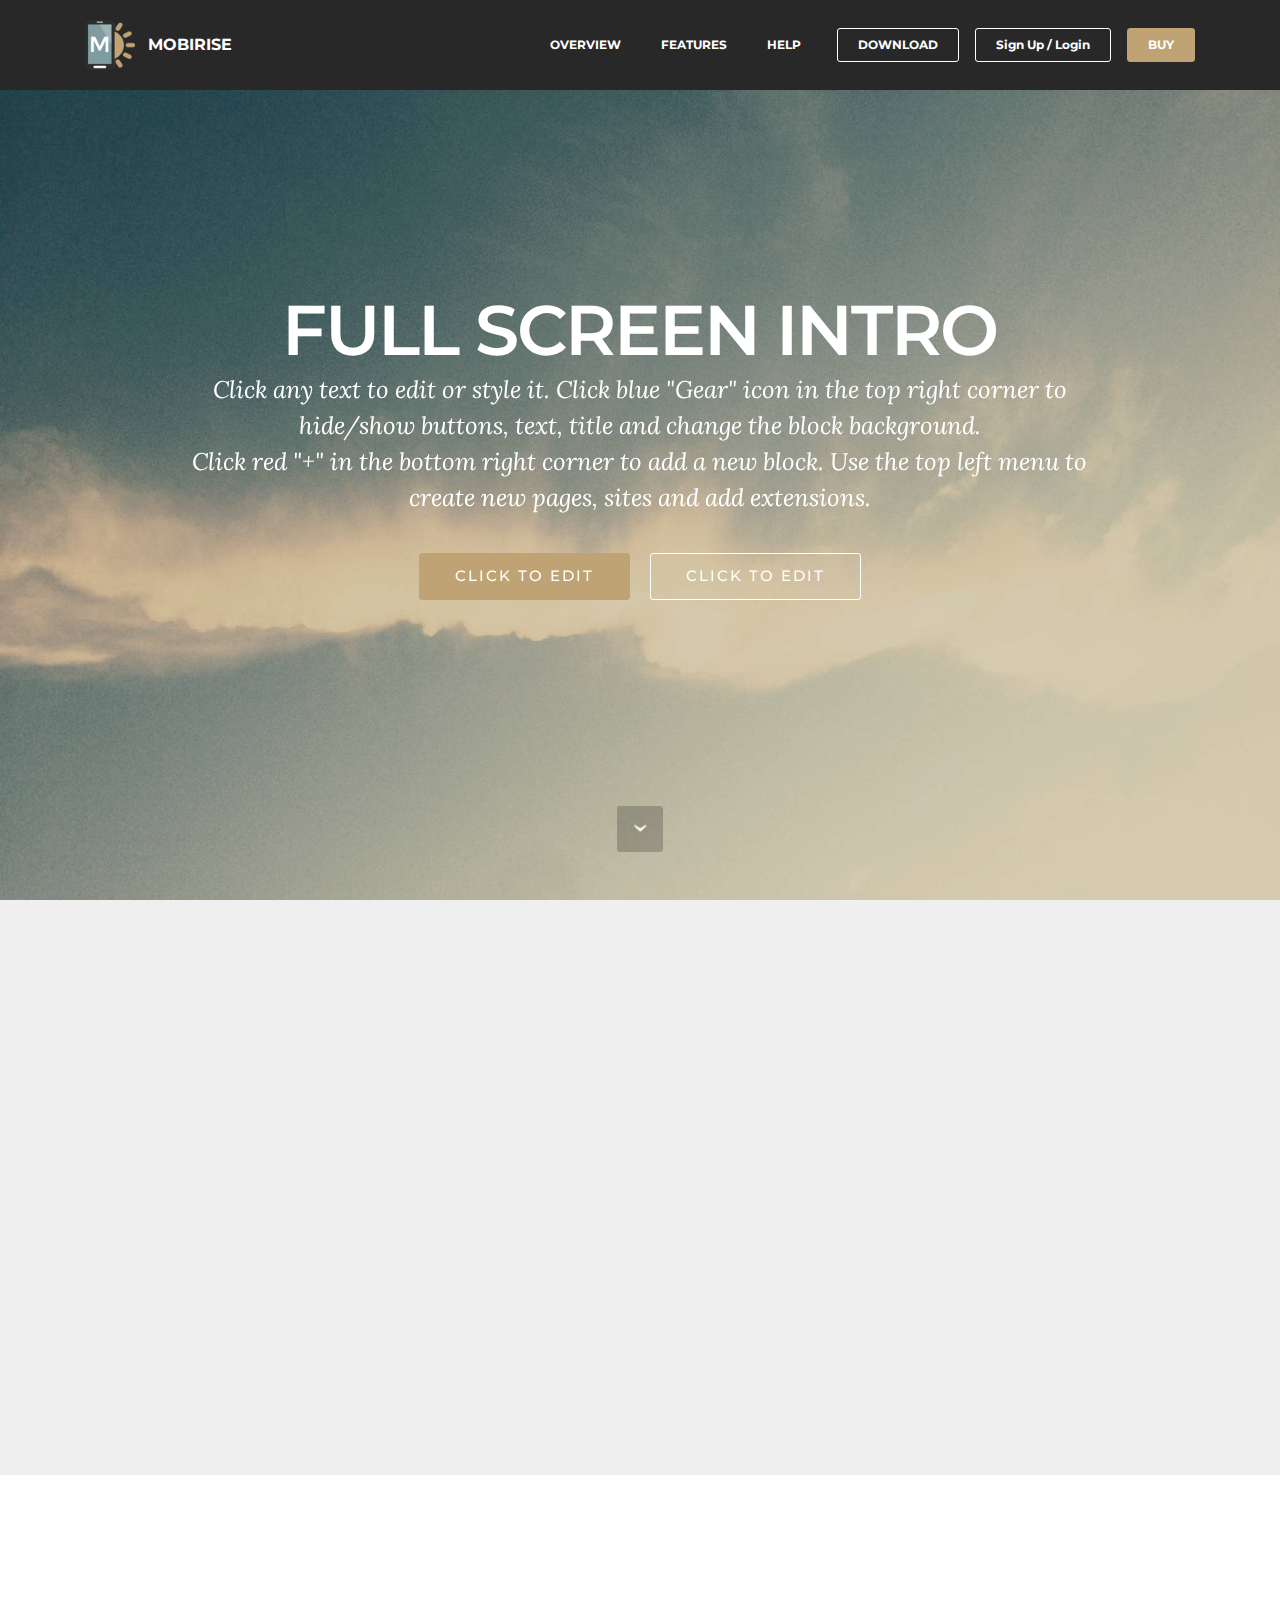
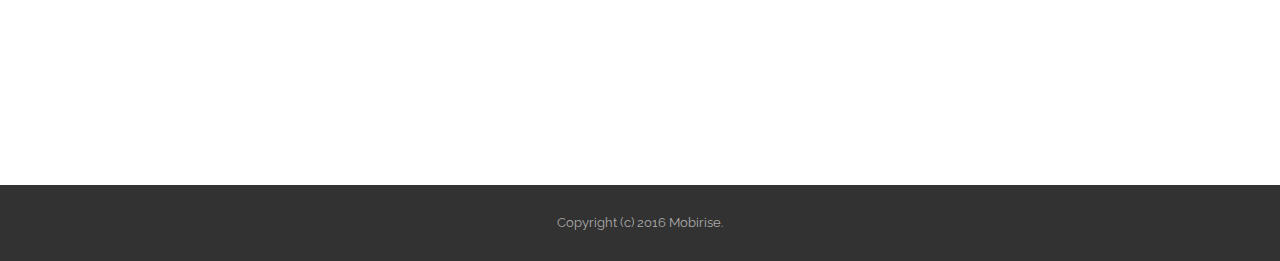
==== commit ddbac921: "create github pages" ====
--- a/index.html
+++ b/index.html
@@ -26,9 +26,9 @@
   
 </head>
 <body>
-<section id="menu-0">
+<section id="ext_menu-a">
 
-    <nav class="navbar navbar-dropdown bg-color transparent navbar-fixed-top">
+    <nav class="navbar navbar-dropdown navbar-fixed-top">
         <div class="container">
 
             <div class="mbr-table">
@@ -46,7 +46,7 @@
                         <div class="hamburger-icon"></div>
                     </button>
 
-                    <ul class="nav-dropdown collapse pull-xs-right nav navbar-nav navbar-toggleable-sm" id="exCollapsingNavbar"><li class="nav-item"><a class="nav-link link" href="https://mobirise.com/">OVERVIEW</a></li><li class="nav-item dropdown"><a class="nav-link link dropdown-toggle" data-toggle="dropdown-submenu" href="https://mobirise.com/">FEATURES</a><div class="dropdown-menu"><a class="dropdown-item" href="https://mobirise.com/">Mobile friendly</a><a class="dropdown-item" href="https://mobirise.com/">Based on Bootstrap</a><div class="dropdown"><a class="dropdown-item dropdown-toggle" data-toggle="dropdown-submenu" href="https://mobirise.com/">Trendy blocks</a><div class="dropdown-menu dropdown-submenu"><a class="dropdown-item" href="https://mobirise.com/">Image/content slider</a><a class="dropdown-item" href="https://mobirise.com/">Contact forms</a><a class="dropdown-item" href="https://mobirise.com/">Image gallery</a><a class="dropdown-item" href="https://mobirise.com/">Mobile menu</a><a class="dropdown-item" href="https://mobirise.com/">Google maps</a><a class="dropdown-item" href="https://mobirise.com/">Social buttons</a><a class="dropdown-item" href="https://mobirise.com/">Google fonts</a><a class="dropdown-item" href="https://mobirise.com/">Video background</a></div></div><a class="dropdown-item" href="https://mobirise.com/">Host anywhere</a></div></li><li class="nav-item dropdown"><a class="nav-link link dropdown-toggle" data-toggle="dropdown-submenu" href="https://mobirise.com/">HELP</a><div class="dropdown-menu"><a class="dropdown-item" href="http://forums.mobirise.com/">Forum</a><a class="dropdown-item" href="https://mobirise.com/">Tutorials</a><a class="dropdown-item" href="https://mobirise.com/">Contact us</a></div></li><li class="nav-item nav-btn"><a class="nav-link btn btn-white btn-white-outline" href="https://mobirise.com/">DOWNLOAD</a></li></ul>
+                    <ul class="nav-dropdown collapse pull-xs-right nav navbar-nav navbar-toggleable-sm" id="exCollapsingNavbar"><li class="nav-item"><a class="nav-link link" href="https://mobirise.com/">OVERVIEW</a></li><li class="nav-item"><a class="nav-link link" href="https://mobirise.com/">FEATURES</a></li><li class="nav-item"><a class="nav-link link" href="https://mobirise.com/">HELP</a></li><li class="nav-item nav-btn"><a class="nav-link btn btn-white btn-white-outline" href="https://mobirise.com/">DOWNLOAD</a></li><li class="nav-item nav-btn"><a class="nav-link btn btn-white btn-white-outline" href="Login.html">Sign Up / Login</a></li><li class="nav-item nav-btn"><a class="nav-link btn btn-primary" href="https://mobirise.com/">BUY</a></li></ul>
                     <button hidden="" class="navbar-toggler navbar-close" type="button" data-toggle="collapse" data-target="#exCollapsingNavbar">
                         <div class="close-icon"></div>
                     </button>
@@ -59,7 +59,7 @@
 
 </section>
 
-<section class="engine"><a rel="external" href="https://mobirise.com">Web Page Builder</a></section><section class="mbr-section mbr-section-hero mbr-section-full mbr-parallax-background mbr-section-with-arrow" id="header1-1" style="background-image: url(assets/images/jumbotron.jpg);">
+<section class="engine"><a rel="external" href="https://mobirise.com">Web Site Builder</a></section><section class="mbr-section mbr-section-hero mbr-section-full mbr-parallax-background mbr-section-with-arrow" id="header1-1" style="background-image: url(assets/images/jumbotron.jpg);">
 
     
 
--- a/assets/mobirise/css/mbr-additional.css
+++ b/assets/mobirise/css/mbr-additional.css
@@ -411,70 +411,131 @@
 .scrollToTop_wraper {
   opacity: 0 !important;
 }
-#menu-0 .hide-buttons .nav-btn {
+#ext_menu-a .hide-buttons .nav-btn {
   display: none !important;
 }
-#menu-0 .navbar-caption {
-  color: #ffffff;
-}
-#menu-0 .navbar-toggler {
-  color: #ffffff;
-}
-#menu-0 .link,
-#menu-0 .dropdown-item {
-  color: #ffffff;
-}
-#menu-0 .link {
+#ext_menu-a .navbar-caption {
+  color: #ffffff;
+}
+#ext_menu-a .navbar-toggler {
+  color: #ffffff;
+}
+#ext_menu-a .close-icon::before,
+#ext_menu-a .close-icon::after {
+  background-color: #ffffff;
+}
+#ext_menu-a .link,
+#ext_menu-a .dropdown-item {
+  color: #ffffff;
+}
+#ext_menu-a .link {
   font-size: 0.75rem;
 }
-#menu-0 .dropdown-item,
-#menu-0 .nav-dropdown-sm .link {
+#ext_menu-a .dropdown-item,
+#ext_menu-a .nav-dropdown-sm .link {
   font-size: 0.812rem;
 }
-#menu-0 .link:hover,
-#menu-0 .dropdown-item:hover,
-#menu-0 .link:focus,
-#menu-0 .dropdown-item:focus {
-  color: #c0a375;
-}
-#menu-0 .link[aria-expanded="true"],
-#menu-0 .dropdown-menu {
+#ext_menu-a .link:hover,
+#ext_menu-a .dropdown-item:hover,
+#ext_menu-a .link:focus,
+#ext_menu-a .dropdown-item:focus {
+  color: #c0a375;
+}
+#ext_menu-a .link[aria-expanded="true"],
+#ext_menu-a .dropdown-menu {
   background: #0e0e0e;
 }
-#menu-0 .nav-dropdown-sm .link:focus,
-#menu-0 .nav-dropdown-sm .link:hover,
-#menu-0 .nav-dropdown-sm .dropdown-item:focus,
-#menu-0 .nav-dropdown-sm .dropdown-item:hover {
+#ext_menu-a .nav-dropdown-sm .link:focus,
+#ext_menu-a .nav-dropdown-sm .link:hover,
+#ext_menu-a .nav-dropdown-sm .dropdown-item:focus,
+#ext_menu-a .nav-dropdown-sm .dropdown-item:hover {
   background: #202020!important;
 }
-#menu-0 .navbar,
-#menu-0 .nav-dropdown-sm,
-#menu-0 .nav-dropdown-sm .link[aria-expanded="true"],
-#menu-0 .nav-dropdown-sm .dropdown-menu {
+#ext_menu-a .navbar,
+#ext_menu-a .nav-dropdown-sm,
+#ext_menu-a .nav-dropdown-sm .link[aria-expanded="true"],
+#ext_menu-a .nav-dropdown-sm .dropdown-menu {
   background: #282828;
 }
-#menu-0 .bg-color.transparent .link {
+#ext_menu-a .bg-color.transparent .link {
   color: #ffffff;
   transition: none;
 }
-#menu-0 .bg-color.transparent.opened .link {
+#ext_menu-a .bg-color.transparent.opened .link {
   transition: color 0.2s ease-in-out;
 }
-#menu-0 .bg-color.transparent.opened .link:hover,
-#menu-0 .bg-color.transparent.opened .link:focus {
-  color: #c0a375;
-}
-#menu-0 .link[aria-expanded="true"],
-#menu-0 .dropdown-item[aria-expanded="true"] {
+#ext_menu-a .bg-color.transparent.opened .link:hover,
+#ext_menu-a .bg-color.transparent.opened .link:focus {
+  color: #c0a375;
+}
+#ext_menu-a .link[aria-expanded="true"],
+#ext_menu-a .dropdown-item[aria-expanded="true"] {
   color: #c0a375!important;
 }
-#menu-0.mbr-navbar--stuck .mbr-navbar__section {
-  background: #2c2c2c;
-}
-#menu-0 .mbr-navbar__hamburger {
-  color: #ffffff;
-}
-#menu-0 .close-icon::before,
-#menu-0 .close-icon::after {
+#ext_menu-a .hide-buttons .nav-btn {
+  display: none !important;
+}
+#ext_menu-a .navbar-caption {
+  color: #ffffff;
+}
+#ext_menu-a .navbar-toggler {
+  color: #ffffff;
+}
+#ext_menu-a .close-icon::before,
+#ext_menu-a .close-icon::after {
   background-color: #ffffff;
 }
+#ext_menu-a .link,
+#ext_menu-a .dropdown-item {
+  color: #ffffff;
+}
+#ext_menu-a .link {
+  font-size: 0.75rem;
+}
+#ext_menu-a .dropdown-item,
+#ext_menu-a .nav-dropdown-sm .link {
+  font-size: 0.812rem;
+}
+#ext_menu-a .link:hover,
+#ext_menu-a .dropdown-item:hover,
+#ext_menu-a .link:focus,
+#ext_menu-a .dropdown-item:focus {
+  color: #c0a375;
+}
+#ext_menu-a .link[aria-expanded="true"],
+#ext_menu-a .dropdown-menu {
+  background: #0e0e0e;
+}
+#ext_menu-a .nav-dropdown-sm .link:focus,
+#ext_menu-a .nav-dropdown-sm .link:hover,
+#ext_menu-a .nav-dropdown-sm .dropdown-item:focus,
+#ext_menu-a .nav-dropdown-sm .dropdown-item:hover {
+  background: #202020!important;
+}
+#ext_menu-a .navbar,
+#ext_menu-a .nav-dropdown-sm,
+#ext_menu-a .nav-dropdown-sm .link[aria-expanded="true"],
+#ext_menu-a .nav-dropdown-sm .dropdown-menu {
+  background: #282828;
+}
+#ext_menu-a .bg-color.transparent .link {
+  color: #ffffff;
+  transition: none;
+}
+#ext_menu-a .bg-color.transparent.opened .link {
+  transition: color 0.2s ease-in-out;
+}
+#ext_menu-a .bg-color.transparent.opened .link:hover,
+#ext_menu-a .bg-color.transparent.opened .link:focus {
+  color: #c0a375;
+}
+#ext_menu-a .link[aria-expanded="true"],
+#ext_menu-a .dropdown-item[aria-expanded="true"] {
+  color: #c0a375!important;
+}
+#header5-9 .mbr-section-title {
+  color: #000;
+}
+#header5-9 .mbr-section-lead {
+  color: #9c9a9a;
+}
